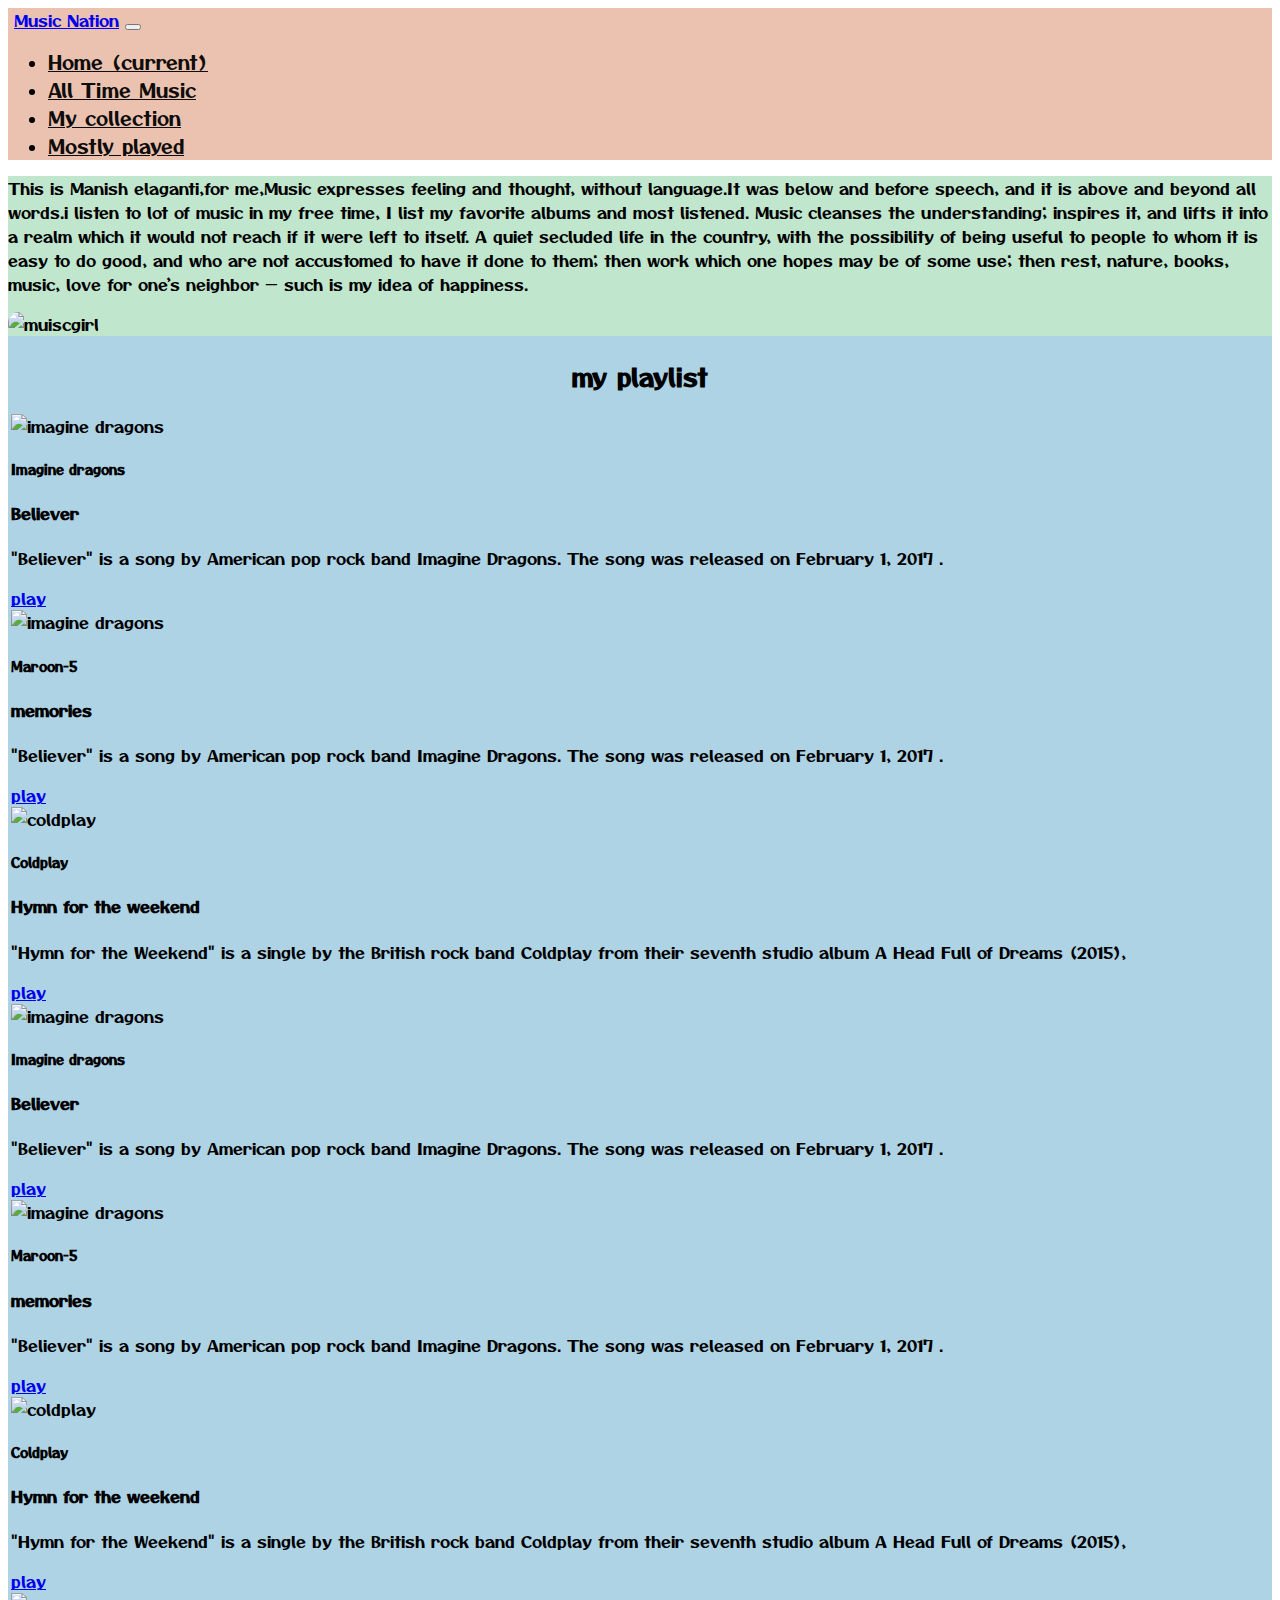
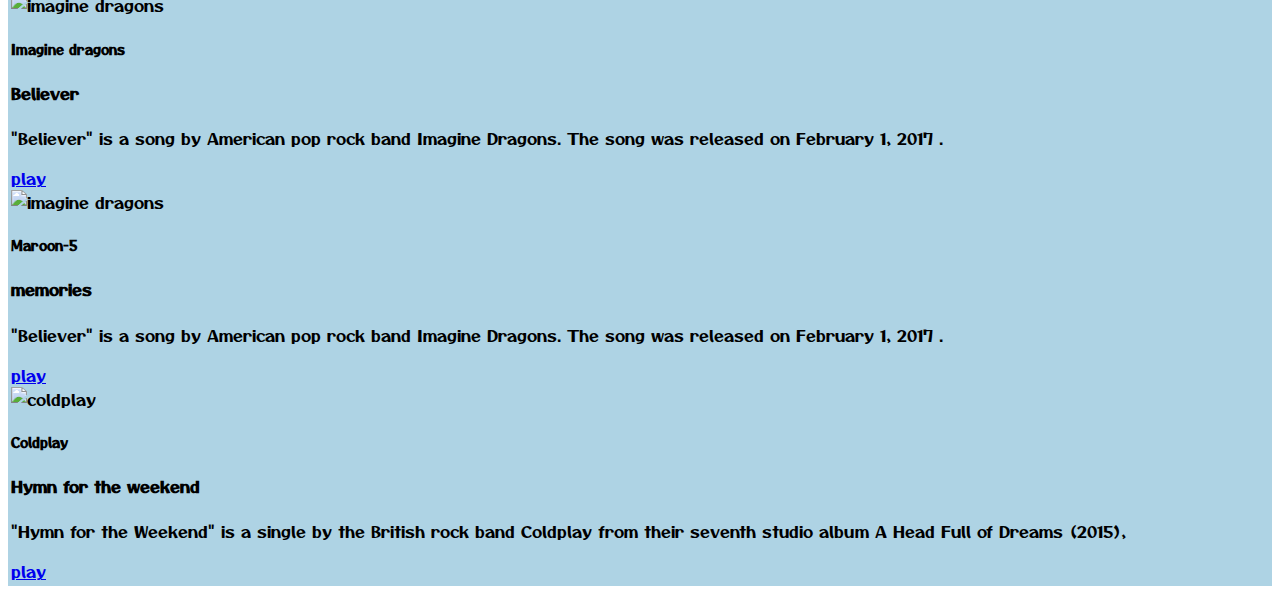
==== index.html @ 36e0a0a9 "first commit" ====
<!DOCTYPE html>
<html lang="en">
	<head>
		<!-- Required meta tags -->
		<meta charset="utf-8" />
		<meta
			name="viewport"
			content="width=device-width, initial-scale=1, shrink-to-fit=no"
		/>
		<link rel="stylesheet" href="style.css" />

		<!-- Bootstrap CSS -->
		<link
			rel="stylesheet"
			href="https://cdn.jsdelivr.net/npm/bootstrap@4.6.0/dist/css/bootstrap.min.css"
			integrity="sha384-B0vP5xmATw1+K9KRQjQERJvTumQW0nPEzvF6L/Z6nronJ3oUOFUFpCjEUQouq2+l"
			crossorigin="anonymous"
		/>

		<title>Albums Nation</title>
	</head>
	<body>
		<!-- -----------------------navbar---------------------------------- -->
		<nav class="navbar navbar-light" style="background-color: #da8f6d8a">
			<img
				class="d-none d-sm-block"
				src="https://images.macrumors.com/t/2sqZOjKhR3KuLrXiViOzRZq5Eds=/400x0/filters:quality(90)/article-new/2020/12/apple-music-logo.jpg?lossy"
				alt=""
				style="width: 100px; border-radius: 30px; opacity: 0.7"
			/>
			<a class="navbar-brand" href="#">Music Nation</a>

			<button
				class="navbar-toggler"
				type="button"
				data-toggle="collapse"
				data-target="#navbarNav"
				aria-controls="navbarNav"
				aria-expanded="false"
				aria-label="Toggle navigation"
			>
				<span class="navbar-toggler-icon"></span>
			</button>
			<div class="collapse navbar-collapse" id="navbarNav">
				<ul class="navbar-nav">
					<li class="nav-item active">
						<a class="nav-link nav-text" href="#"
							>Home <span class="sr-only">(current)</span></a
						>
					</li>
					<li class="nav-item">
						<a class="nav-link nav-text" href="#allsongs">All Time Music</a>
					</li>
					<li class="nav-item">
						<a class="nav-link nav-text" href="#">My collection</a>
					</li>
					<li class="nav-item">
						<a
							class="nav-link nav-text disabled"
							href="#"
							tabindex="-1"
							aria-disabled="true"
							>Mostly played</a
						>
					</li>
				</ul>
			</div>
		</nav>
		<section class="aboutme">
			<div class="container">
				<div class="row py-2">
					<div class="col-12 col-lg-10 col-xl-6 py-5">
						<div class="about-details">
							<p>
								This is Manish elaganti,for me,Music expresses feeling and
								thought, without language.It was below and before speech, and it
								is above and beyond all words.i listen to lot of music in my
								free time, I list my favorite albums and most listened. Music
								cleanses the understanding; inspires it, and lifts it into a
								realm which it would not reach if it were left to itself. A
								quiet secluded life in the country, with the possibility of
								being useful to people to whom it is easy to do good, and who
								are not accustomed to have it done to them; then work which one
								hopes may be of some use; then rest, nature, books, music, love
								for one’s neighbor — such is my idea of happiness.
							</p>
						</div>
					</div>
					<div class="col-12 col-sm-6 col-lg-2 py-5">
						<div class="image d-none d-xl-block px-5">
							<img
								style="border-radius: 10px"
								width="400px"
								height="300px"
								src="https://music.stingray.com/sites/music/files/inline-images/Premieum_lifestyle.jpg"
								alt="muiscgirl"
							/>
						</div>
					</div>
				</div>
			</div>
		</section>
		<section class="allmusic" id="allsongs">
			<div class="container">
				<h2 style="text-align: center">my playlist</h2>
				<div class="row py-2">
					<div class="col-4">
						<div class="card">
							<img
								src="https://media.gettyimages.com/photos/dan-reynolds-singer-member-of-the-band-imagine-dragons-performs-live-picture-id937548052?s=612x612"
								class="card-img-top"
								alt="imagine dragons"
							/>
							<div class="card-body">
								<h5 class="card-title">Imagine dragons</h5>
								<h4 class="card-subtitle">Believer</h4>
								<p class="card-text py-2">
									"Believer" is a song by American pop rock band Imagine
									Dragons. The song was released on February 1, 2017 .
								</p>
								<a
									target="_blank"
									href="https://www.youtube.com/watch?v=7wtfhZwyrcc&ab_channel=ImagineDragonsVEVO"
									class="btn btn-primary"
									>play
								</a>
							</div>
						</div>
					</div>
					<div class="col-4">
						<div class="card">
							<img
								src="https://www.rollingstone.com/wp-content/uploads/2019/10/Maroon5.jpg"
								class="card-img-top"
								alt="imagine dragons"
							/>
							<div class="card-body">
								<h5 class="card-title">Maroon-5</h5>
								<h4 class="card-subtitle">memories</h4>
								<p class="card-text py-2">
									"Believer" is a song by American pop rock band Imagine
									Dragons. The song was released on February 1, 2017 .
								</p>
								<a
									target="_blank"
									href="https://www.youtube.com/watch?v=SlPhMPnQ58k&ab_channel=Maroon5VEVO"
									class="btn btn-primary"
									>play
								</a>
							</div>
						</div>
					</div>
					<div class="col-4">
						<div class="card">
							<img
								src="https://api.time.com/wp-content/uploads/2016/01/chris-martin.jpg"
								class="card-img-top"
								alt="coldplay"
							/>
							<div class="card-body">
								<h5 class="card-title">Coldplay</h5>
								<h4 class="card-subtitle">Hymn for the weekend</h4>
								<p class="card-text py-2">
									"Hymn for the Weekend" is a single by the British rock band
									Coldplay from their seventh studio album A Head Full of Dreams
									(2015),
								</p>
								<a
									target="_blank"
									href="https://www.youtube.com/watch?v=YykjpeuMNEk&ab_channel=Coldplay"
									class="btn btn-primary"
									>play
								</a>
							</div>
						</div>
					</div>
				</div>
				<div class="row py-2">
					<div class="col-4">
						<div class="card">
							<img
								src="https://media.gettyimages.com/photos/dan-reynolds-singer-member-of-the-band-imagine-dragons-performs-live-picture-id937548052?s=612x612"
								class="card-img-top"
								alt="imagine dragons"
							/>
							<div class="card-body">
								<h5 class="card-title">Imagine dragons</h5>
								<h4 class="card-subtitle">Believer</h4>
								<p class="card-text py-2">
									"Believer" is a song by American pop rock band Imagine
									Dragons. The song was released on February 1, 2017 .
								</p>
								<a
									target="_blank"
									href="https://www.youtube.com/watch?v=7wtfhZwyrcc&ab_channel=ImagineDragonsVEVO"
									class="btn btn-primary"
									>play
								</a>
							</div>
						</div>
					</div>
					<div class="col-4">
						<div class="card">
							<img
								src="https://www.rollingstone.com/wp-content/uploads/2019/10/Maroon5.jpg"
								class="card-img-top"
								alt="imagine dragons"
							/>
							<div class="card-body">
								<h5 class="card-title">Maroon-5</h5>
								<h4 class="card-subtitle">memories</h4>
								<p class="card-text py-2">
									"Believer" is a song by American pop rock band Imagine
									Dragons. The song was released on February 1, 2017 .
								</p>
								<a
									target="_blank"
									href="https://www.youtube.com/watch?v=SlPhMPnQ58k&ab_channel=Maroon5VEVO"
									class="btn btn-primary"
									>play
								</a>
							</div>
						</div>
					</div>
					<div class="col-4">
						<div class="card">
							<img
								src="https://api.time.com/wp-content/uploads/2016/01/chris-martin.jpg"
								class="card-img-top"
								alt="coldplay"
							/>
							<div class="card-body">
								<h5 class="card-title">Coldplay</h5>
								<h4 class="card-subtitle">Hymn for the weekend</h4>
								<p class="card-text py-2">
									"Hymn for the Weekend" is a single by the British rock band
									Coldplay from their seventh studio album A Head Full of Dreams
									(2015),
								</p>
								<a
									target="_blank"
									href="https://www.youtube.com/watch?v=YykjpeuMNEk&ab_channel=Coldplay"
									class="btn btn-primary"
									>play
								</a>
							</div>
						</div>
					</div>
				</div>
				<div class="row py-2">
					<div class="col-4">
						<div class="card">
							<img
								src="https://media.gettyimages.com/photos/dan-reynolds-singer-member-of-the-band-imagine-dragons-performs-live-picture-id937548052?s=612x612"
								class="card-img-top"
								alt="imagine dragons"
							/>
							<div class="card-body">
								<h5 class="card-title">Imagine dragons</h5>
								<h4 class="card-subtitle">Believer</h4>
								<p class="card-text py-2">
									"Believer" is a song by American pop rock band Imagine
									Dragons. The song was released on February 1, 2017 .
								</p>
								<a
									target="_blank"
									href="https://www.youtube.com/watch?v=7wtfhZwyrcc&ab_channel=ImagineDragonsVEVO"
									class="btn btn-primary"
									>play
								</a>
							</div>
						</div>
					</div>
					<div class="col-4">
						<div class="card">
							<img
								src="https://www.rollingstone.com/wp-content/uploads/2019/10/Maroon5.jpg"
								class="card-img-top"
								alt="imagine dragons"
							/>
							<div class="card-body">
								<h5 class="card-title">Maroon-5</h5>
								<h4 class="card-subtitle">memories</h4>
								<p class="card-text py-2">
									"Believer" is a song by American pop rock band Imagine
									Dragons. The song was released on February 1, 2017 .
								</p>
								<a
									target="_blank"
									href="https://www.youtube.com/watch?v=SlPhMPnQ58k&ab_channel=Maroon5VEVO"
									class="btn btn-primary"
									>play
								</a>
							</div>
						</div>
					</div>
					<div class="col-4">
						<div class="card">
							<img
								src="https://api.time.com/wp-content/uploads/2016/01/chris-martin.jpg"
								class="card-img-top"
								alt="coldplay"
							/>
							<div class="card-body">
								<h5 class="card-title">Coldplay</h5>
								<h4 class="card-subtitle">Hymn for the weekend</h4>
								<p class="card-text py-2">
									"Hymn for the Weekend" is a single by the British rock band
									Coldplay from their seventh studio album A Head Full of Dreams
									(2015),
								</p>
								<a
									target="_blank"
									href="https://www.youtube.com/watch?v=YykjpeuMNEk&ab_channel=Coldplay"
									class="btn btn-primary"
									>play
								</a>
							</div>
						</div>
					</div>
				</div>
			</div>
		</section>
		<script
			src="https://code.jquery.com/jquery-3.5.1.slim.min.js"
			integrity="sha384-DfXdz2htPH0lsSSs5nCTpuj/zy4C+OGpamoFVy38MVBnE+IbbVYUew+OrCXaRkfj"
			crossorigin="anonymous"
		></script>
		<script
			src="https://cdn.jsdelivr.net/npm/bootstrap@4.6.0/dist/js/bootstrap.bundle.min.js"
			integrity="sha384-Piv4xVNRyMGpqkS2by6br4gNJ7DXjqk09RmUpJ8jgGtD7zP9yug3goQfGII0yAns"
			crossorigin="anonymous"
		></script>
	</body>
</html>
---- style.css ----
@import url('https://fonts.googleapis.com/css2?family=Encode+Sans+SC:wght@300&family=Montserrat&family=Otomanopee+One&display=swap');
body {
	/* font-family: 'Encode Sans SC', sans-serif;
	font-family: 'Montserrat', sans-serif !important; */
	font-family: 'Otomanopee One', sans-serif !important;
}
.nav-text {
	font-size: 1.2rem !important;
	color: rgb(15, 13, 11) !important;
	transition: all.2s;
}
.nav-text:hover {
	opacity: 0.7;
}
.aboutme {
	background-color: rgba(110, 197, 139, 0.431);
}
.allmusic {
	padding: 3px;
	background-color: rgba(86, 163, 199, 0.479);
}
/* <!--
ASSIGNMENT TOPIC
You are creating a website to showcase your favourite music albums.
In this page you will have a short biography section of yourself, and the top albums of your life, 
the worst album you ever listened to and everything related to the music you love.

ASSIGNMENT RULES
- The project must be pushed to a new repository and linked in EduFlow by the end of the day.
- You can google / use StackOverflow BUT we suggest you to use just the material provided and documentation.
- To test the page, open it with your browser and inspect it with developer tools / device emulator.
- Use Bootstrap4.6 classes to create the page.
- Use containers, rows and cols in order to achieve a great responsive layout.

NOTE:
Even the most experienced designers need inspiration.
Spend some time surfing the web researching the best way of representing the albums you love.
Could be the Amazon way, the Spotify or Apple music way or any other music collection out there.

HINT: Manage your time in order to finish the structure and responsiveness before focusing on details.
--> */
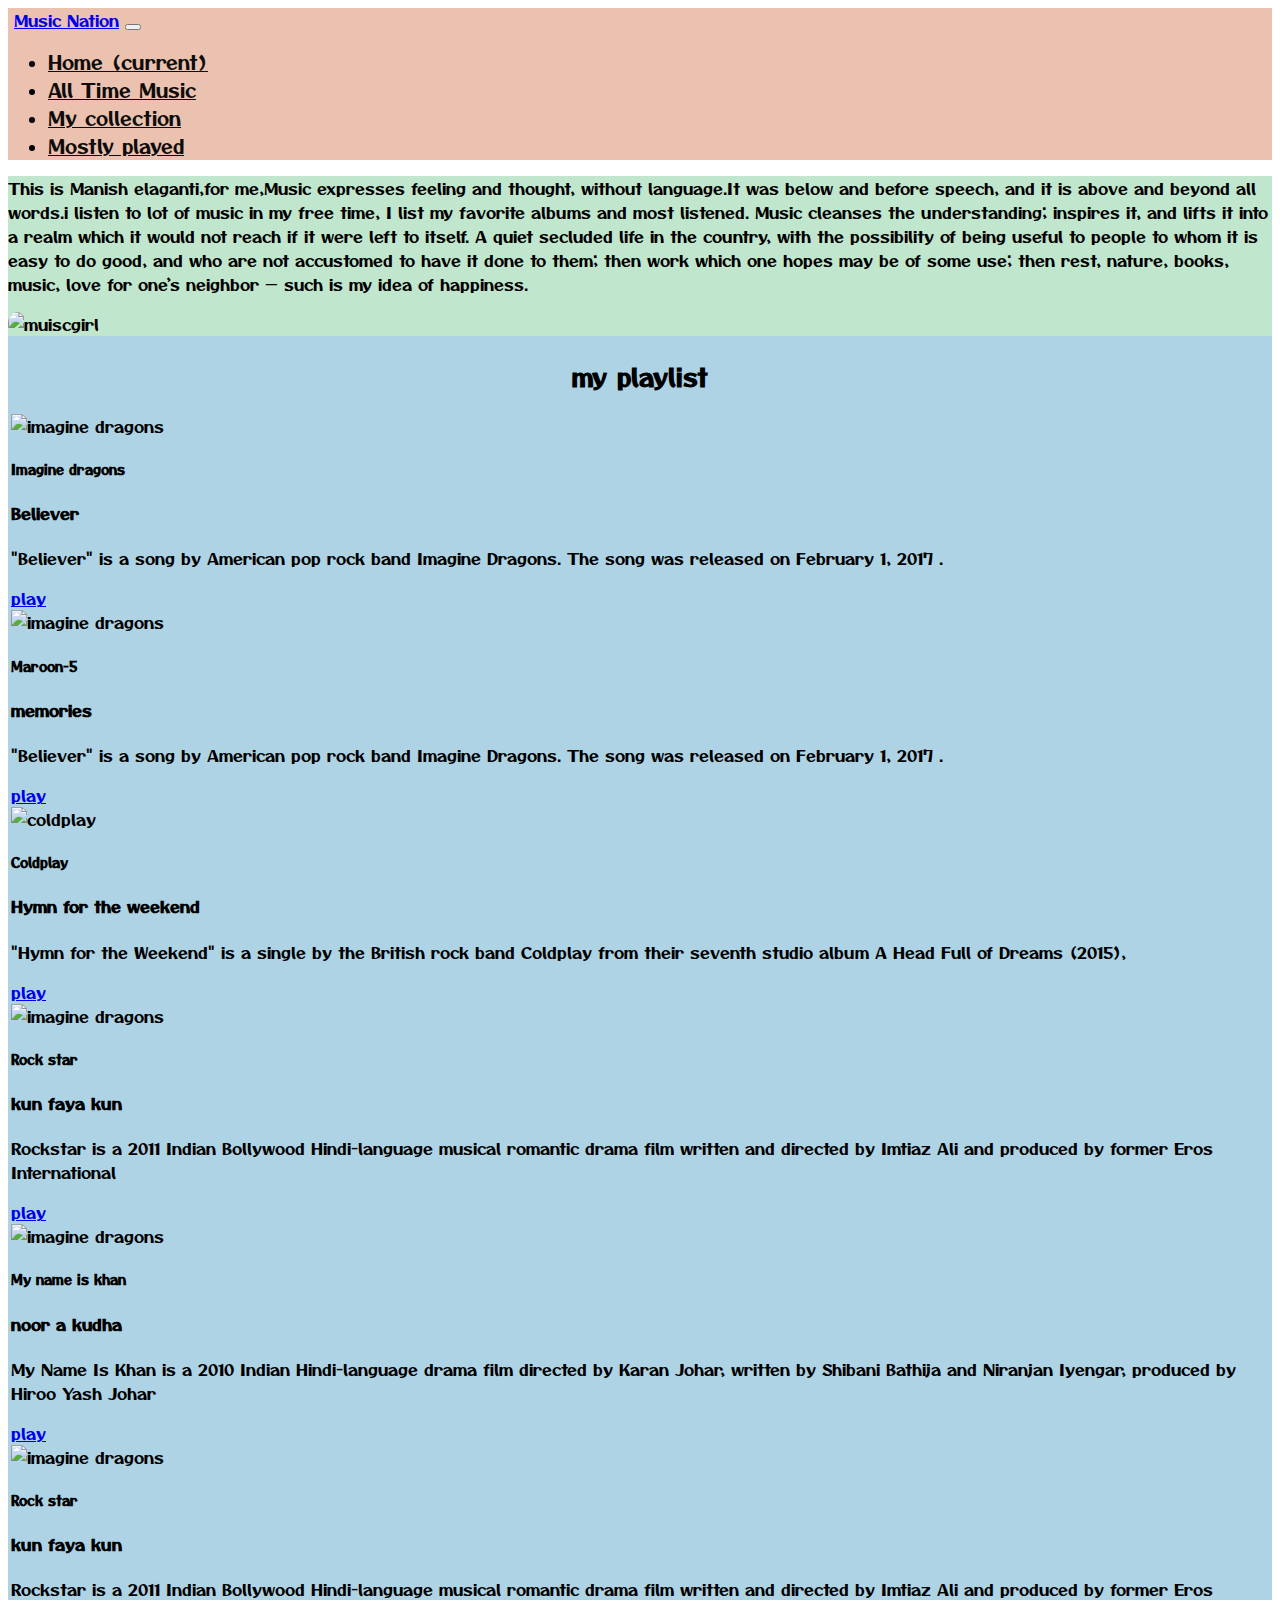
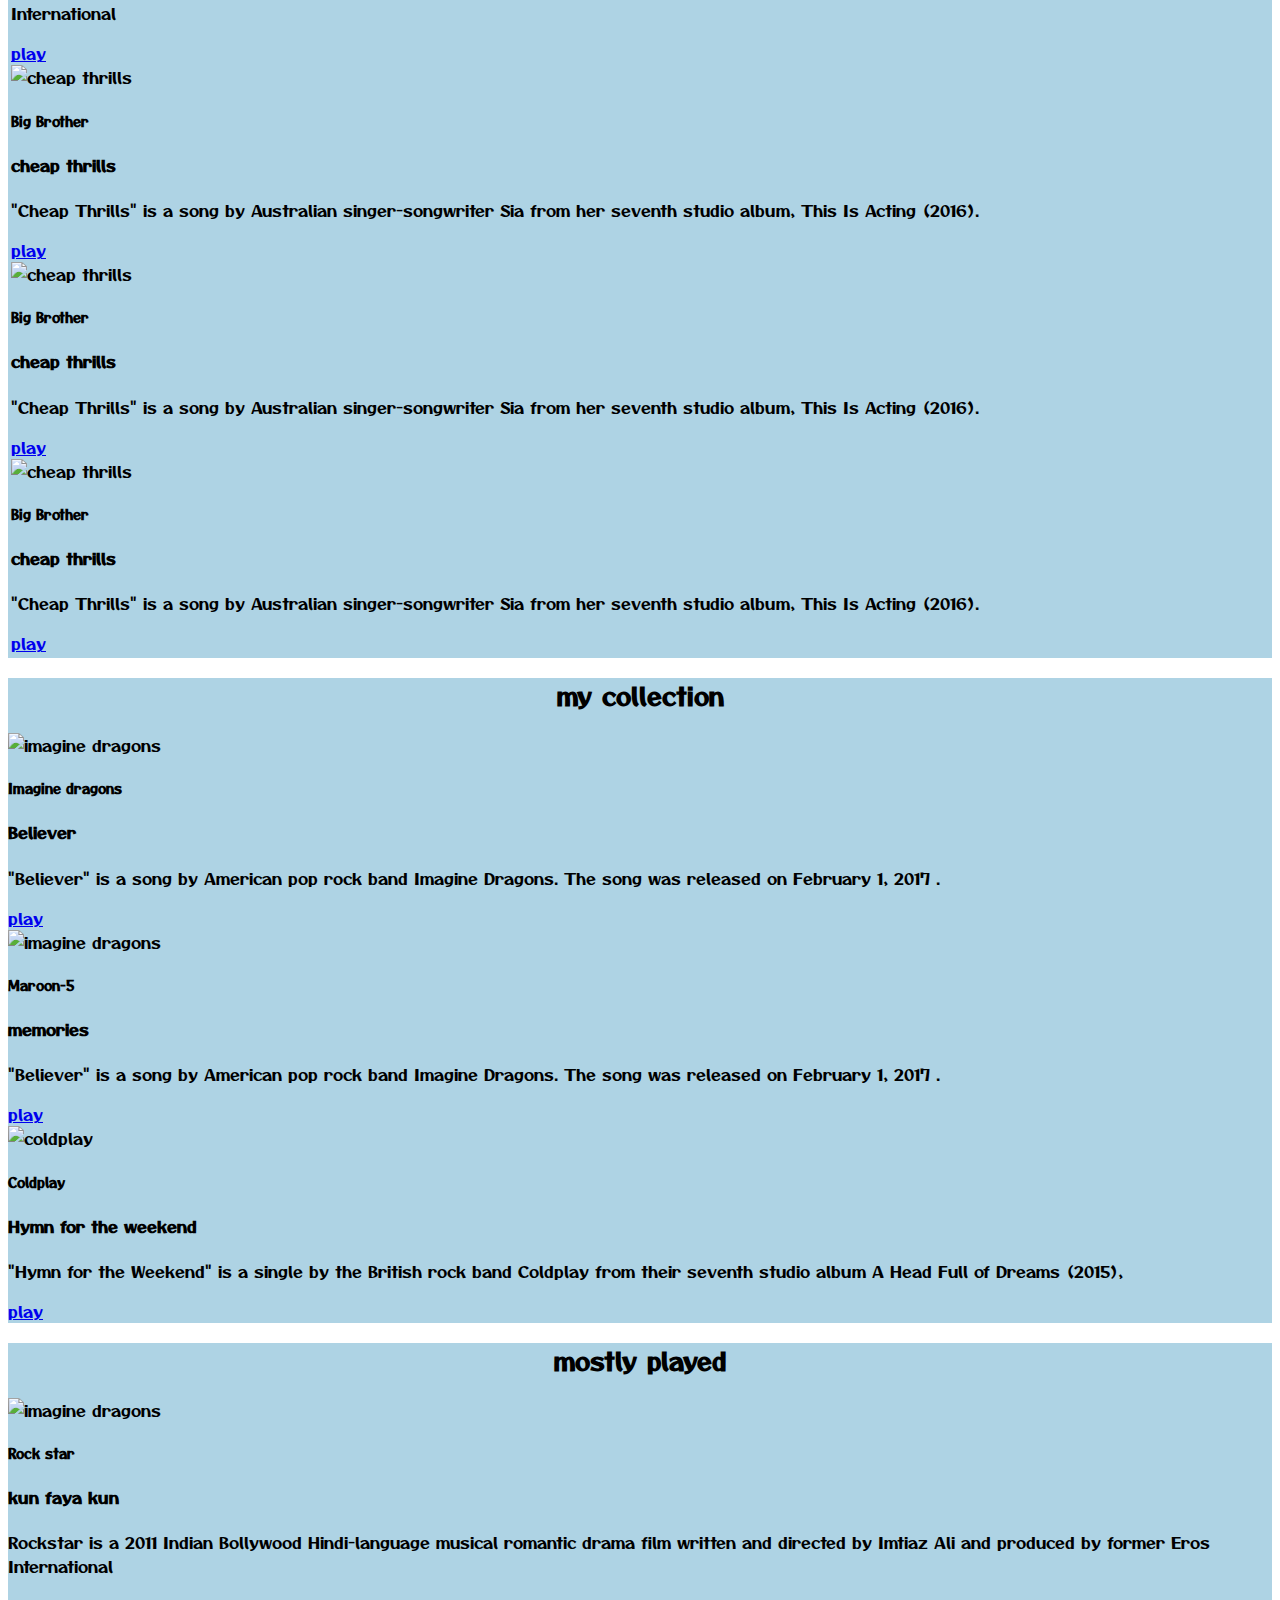
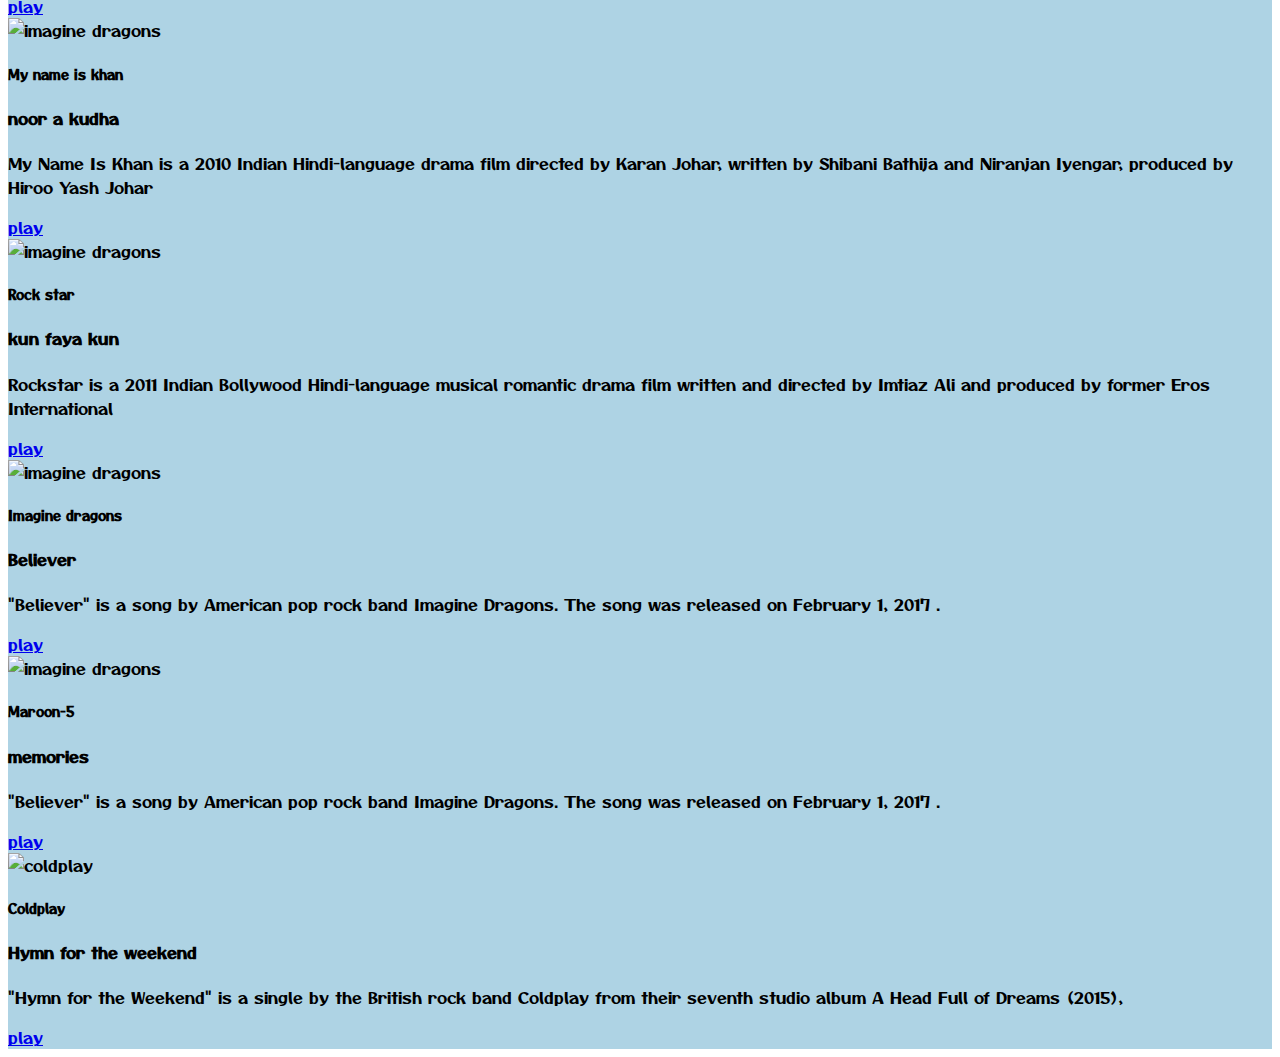
==== commit 0eccdde4: "albums done" ====
--- a/index.html
+++ b/index.html
@@ -52,12 +52,12 @@
 						<a class="nav-link nav-text" href="#allsongs">All Time Music</a>
 					</li>
 					<li class="nav-item">
-						<a class="nav-link nav-text" href="#">My collection</a>
+						<a class="nav-link nav-text" href="#mycollection">My collection</a>
 					</li>
 					<li class="nav-item">
 						<a
 							class="nav-link nav-text disabled"
-							href="#"
+							href="#mostlyplayed"
 							tabindex="-1"
 							aria-disabled="true"
 							>Mostly played</a
@@ -86,7 +86,7 @@
 							</p>
 						</div>
 					</div>
-					<div class="col-12 col-sm-6 col-lg-2 py-5">
+					<div class="col-12 col-lg-2 py-5">
 						<div class="image d-none d-xl-block px-5">
 							<img
 								style="border-radius: 10px"
@@ -104,8 +104,8 @@
 			<div class="container">
 				<h2 style="text-align: center">my playlist</h2>
 				<div class="row py-2">
-					<div class="col-4">
-						<div class="card">
+					<div class="col-12 col-md-6 col-xl-4 col-xxl-4">
+						<div class="card cardhover">
 							<img
 								src="https://media.gettyimages.com/photos/dan-reynolds-singer-member-of-the-band-imagine-dragons-performs-live-picture-id937548052?s=612x612"
 								class="card-img-top"
@@ -127,8 +127,8 @@
 							</div>
 						</div>
 					</div>
-					<div class="col-4">
-						<div class="card">
+					<div class="col-12 col-md-6 col-xl-4 col-xxl-4">
+						<div class="card cardhove ">
 							<img
 								src="https://www.rollingstone.com/wp-content/uploads/2019/10/Maroon5.jpg"
 								class="card-img-top"
@@ -150,8 +150,8 @@
 							</div>
 						</div>
 					</div>
-					<div class="col-4">
-						<div class="card">
+					<div class="col-12 col-md-6 col-xl-4 col-xxl-4">
+						<div class="card cardhover">
 							<img
 								src="https://api.time.com/wp-content/uploads/2016/01/chris-martin.jpg"
 								class="card-img-top"
@@ -175,9 +175,162 @@
 						</div>
 					</div>
 				</div>
+				<!-- ---2nd row----- -->
 				<div class="row py-2">
-					<div class="col-4">
-						<div class="card">
+					<div class="col-12 col-md-6 col-xl-4 col-xxl-4">
+						<div class="card cardhover
+						">
+							<img
+								src="https://images.hindustantimes.com/rf/image_size_640x362/HT/p1/2011/10/15/Incoming/Pictures/757659_Wallpaper2.jpg"
+								class="card-img-top"
+								alt="imagine dragons"
+							/>
+							<div class="card-body">
+								<h5 class="card-title">Rock star</h5>
+								<h4 class="card-subtitle">kun faya kun</h4>
+								<p class="card-text py-2">
+									Rockstar is a 2011 Indian Bollywood Hindi-language musical romantic drama film written and directed by Imtiaz Ali and produced by former Eros International
+								</p>
+								<a
+									target="_blank"
+									href="https://www.youtube.com/watch?v=T94PHkuydcw&ab_channel=T-Series"
+									class="btn btn-primary"
+									>play
+								</a>
+							</div>
+						</div>
+					</div>
+					<div class="col-12 col-md-6 col-xl-4 col-xxl-4">
+						<div class="card cardhover
+						">
+							<img
+								src="https://c8.alamy.com/comp/RY49FR/khankajol-my-name-is-khan-2010-RY49FR.jpg"
+								class="card-img-top"
+								alt="imagine dragons"
+							/>
+							<div class="card-body">
+								<h5 class="card-title">My name is khan</h5>
+								<h4 class="card-subtitle">noor a kudha</h4>
+								<p class="card-text py-2">
+									My Name Is Khan is a 2010 Indian Hindi-language drama film directed by Karan Johar, written by Shibani Bathija and Niranjan Iyengar, produced by Hiroo Yash Johar 
+								</p>
+								<a
+									target="_blank"
+									href="https://www.youtube.com/watch?v=JJ5r5Z6G2Zo&ab_channel=SonyMusicIndiaVEVO"
+									class="btn btn-primary"
+									>play
+								</a>
+							</div>
+						</div>
+					</div>
+					<div class="col-12 col-md-6 col-xl-4 col-xxl-4">
+							<div class="card cardhover
+							">
+							<img
+								src="https://images.hindustantimes.com/rf/image_size_640x362/HT/p1/2011/10/15/Incoming/Pictures/757659_Wallpaper2.jpg"
+								class="card-img-top"
+								alt="imagine dragons"
+							/>
+							<div class="card-body">
+								<h5 class="card-title">Rock star</h5>
+								<h4 class="card-subtitle">kun faya kun</h4>
+								<p class="card-text py-2">
+									Rockstar is a 2011 Indian Bollywood Hindi-language musical romantic drama film written and directed by Imtiaz Ali and produced by former Eros International
+								</p>
+								<a
+									target="_blank"
+									href="https://www.youtube.com/watch?v=T94PHkuydcw&ab_channel=T-Series"
+									class="btn btn-primary"
+									>play
+								</a>
+							</div>
+						</div>
+					</div>
+				</div>
+				<div class="row py-2">
+					<div class="col-12 col-md-6 col-xl-4 col-xxl-4">
+						<div class="card cardhover
+						">
+							<img
+								src="https://www.theedgesusu.co.uk/wp-content/uploads/2015/12/cover1400x1400-e1450541747497.jpeg"
+								class="card-img-top"
+								alt="cheap thrills"
+							/>
+							<div class="card-body">
+								<h5 class="card-title">Big Brother</h5>
+								<h4 class="card-subtitle">cheap thrills</h4>
+								<p class="card-text py-2">
+									"Cheap Thrills" is a song by Australian singer-songwriter Sia
+									from her seventh studio album, This Is Acting (2016).
+								</p>
+								<a
+									target="_blank"
+									href="https://www.youtube.com/watch?v=qbDwcRgFBtw&ab_channel=TheBellas-Topic"
+									class="btn btn-primary"
+									>play
+								</a>
+							</div>
+						</div>
+					</div>
+					<div class="col-12 col-md-6 col-xl-4 col-xxl-4">
+						<div class="card cardhover
+						">
+							<img
+								src="https://static.independent.co.uk/s3fs-public/thumbnails/image/2017/01/30/11/screen-shot-2017-01-30-at-11.03.16.png?width=982&height=726&auto=webp&quality=75"
+								class="card-img-top"
+								alt="cheap thrills"
+							/>
+							<div class="card-body">
+								<h5 class="card-title">Big Brother</h5>
+								<h4 class="card-subtitle">cheap thrills</h4>
+								<p class="card-text py-2">
+									"Cheap Thrills" is a song by Australian singer-songwriter Sia
+									from her seventh studio album, This Is Acting (2016).
+								</p>
+								<a
+									target="_blank"
+									href="https://www.youtube.com/watch?v=JGwWNGJdvx8&ab_channel=EdSheeran"
+									class="btn btn-primary"
+									>play
+								</a>
+							</div>
+						</div>
+					</div>
+					<div class="col-12 col-md-6 col-xl-4 col-xxl-4">
+						<div class="card cardhover
+						">
+							<img
+								src="https://www.theedgesusu.co.uk/wp-content/uploads/2015/12/cover1400x1400-e1450541747497.jpeg"
+								class="card-img-top"
+								alt="cheap thrills"
+							/>
+							<div class="card-body">
+								<h5 class="card-title">Big Brother</h5>
+								<h4 class="card-subtitle">cheap thrills</h4>
+								<p class="card-text py-2">
+									"Cheap Thrills" is a song by Australian singer-songwriter Sia
+									from her seventh studio album, This Is Acting (2016).
+								</p>
+								<a
+									target="_blank"
+									href=https://www.youtube.com/watch?v=nYh-n7EOtMA&ab_channel=SiaVEVO"
+									class="btn btn-primary"
+									>play
+								</a>
+							</div>
+						</div>
+					</div>
+				</div>
+			</div>
+		</section>
+		<section id="mycollection">
+			<div class="container">
+				<h2 style="text-align: center;">my collection</h2>
+				<div class="row py-2">
+					<div class="row py-2">
+					<div class="col-12 col-md-6 col-xl-4 col-xxl-4">
+						<div class="card cardhover
+						">
 							<img
 								src="https://media.gettyimages.com/photos/dan-reynolds-singer-member-of-the-band-imagine-dragons-performs-live-picture-id937548052?s=612x612"
 								class="card-img-top"
@@ -199,8 +352,9 @@
 							</div>
 						</div>
 					</div>
-					<div class="col-4">
-						<div class="card">
+					<div class="col-12 col-md-6 col-xl-4 col-xxl-4">
+						<div class="card cardhover
+						">
 							<img
 								src="https://www.rollingstone.com/wp-content/uploads/2019/10/Maroon5.jpg"
 								class="card-img-top"
@@ -222,8 +376,9 @@
 							</div>
 						</div>
 					</div>
-					<div class="col-4">
-						<div class="card">
+					<div class="col-12 col-md-6 col-xl-4 col-xxl-4">
+						<div class="card cardhover
+						">
 							<img
 								src="https://api.time.com/wp-content/uploads/2016/01/chris-martin.jpg"
 								class="card-img-top"
@@ -247,9 +402,90 @@
 						</div>
 					</div>
 				</div>
-				<div class="row py-2">
-					<div class="col-4">
-						<div class="card">
+			</div>
+
+		</section>
+		<section id="mostlyplayed">
+<div class="container">
+	<h2 style="text-align: center;">mostly played</h2>
+	<div class="row">
+		<div class="row py-2">
+					<div class="col-12 col-md-6 col-xl-4 col-xxl-4">
+						<div class="card cardhover
+						">
+							<img
+								src="https://images.hindustantimes.com/rf/image_size_640x362/HT/p1/2011/10/15/Incoming/Pictures/757659_Wallpaper2.jpg"
+								class="card-img-top"
+								alt="imagine dragons"
+							/>
+							<div class="card-body">
+								<h5 class="card-title">Rock star</h5>
+								<h4 class="card-subtitle">kun faya kun</h4>
+								<p class="card-text py-2">
+									Rockstar is a 2011 Indian Bollywood Hindi-language musical romantic drama film written and directed by Imtiaz Ali and produced by former Eros International
+								</p>
+								<a
+									target="_blank"
+									href="https://www.youtube.com/watch?v=T94PHkuydcw&ab_channel=T-Series"
+									class="btn btn-primary"
+									>play
+								</a>
+							</div>
+						</div>
+					</div>
+					<div class="col-12 col-md-6 col-xl-4 col-xxl-4">
+						<div class="card cardhover
+						">
+							<img
+								src="https://c8.alamy.com/comp/RY49FR/khankajol-my-name-is-khan-2010-RY49FR.jpg"
+								class="card-img-top"
+								alt="imagine dragons"
+							/>
+							<div class="card-body">
+								<h5 class="card-title">My name is khan</h5>
+								<h4 class="card-subtitle">noor a kudha</h4>
+								<p class="card-text py-2">
+									My Name Is Khan is a 2010 Indian Hindi-language drama film directed by Karan Johar, written by Shibani Bathija and Niranjan Iyengar, produced by Hiroo Yash Johar 
+								</p>
+								<a
+									target="_blank"
+									href="https://www.youtube.com/watch?v=JJ5r5Z6G2Zo&ab_channel=SonyMusicIndiaVEVO"
+									class="btn btn-primary"
+									>play
+								</a>
+							</div>
+						</div>
+					</div>
+					<div class="col-12 col-md-6 col-xl-4 col-xxl-4">
+							<div class="card cardhover
+							">
+							<img
+								src="https://images.hindustantimes.com/rf/image_size_640x362/HT/p1/2011/10/15/Incoming/Pictures/757659_Wallpaper2.jpg"
+								class="card-img-top"
+								alt="imagine dragons"
+							/>
+							<div class="card-body">
+								<h5 class="card-title">Rock star</h5>
+								<h4 class="card-subtitle">kun faya kun</h4>
+								<p class="card-text py-2">
+									Rockstar is a 2011 Indian Bollywood Hindi-language musical romantic drama film written and directed by Imtiaz Ali and produced by former Eros International
+								</p>
+								<a
+									target="_blank"
+									href="https://www.youtube.com/watch?v=T94PHkuydcw&ab_channel=T-Series"
+									class="btn btn-primary"
+									>play
+								</a>
+							</div>
+						</div>
+					</div>
+				</div>
+	</div>
+		<div class="row py-2">
+					<div class="row py-2">
+					<div class="col-12 col-md-6 col-xl-4 col-xxl-4">
+						<div class="card cardhover
+						">
 							<img
 								src="https://media.gettyimages.com/photos/dan-reynolds-singer-member-of-the-band-imagine-dragons-performs-live-picture-id937548052?s=612x612"
 								class="card-img-top"
@@ -271,8 +507,9 @@
 							</div>
 						</div>
 					</div>
-					<div class="col-4">
-						<div class="card">
+					<div class="col-12 col-md-6 col-xl-4 col-xxl-4">
+						<div class="card cardhover
+						">
 							<img
 								src="https://www.rollingstone.com/wp-content/uploads/2019/10/Maroon5.jpg"
 								class="card-img-top"
@@ -294,8 +531,9 @@
 							</div>
 						</div>
 					</div>
-					<div class="col-4">
-						<div class="card">
+					<div class="col-12 col-md-6 col-xl-4 col-xxl-4">
+						<div class="card cardhover
+						">
 							<img
 								src="https://api.time.com/wp-content/uploads/2016/01/chris-martin.jpg"
 								class="card-img-top"
@@ -320,6 +558,8 @@
 					</div>
 				</div>
 			</div>
+	
+</div>
 		</section>
 		<script
 			src="https://code.jquery.com/jquery-3.5.1.slim.min.js"
--- a/style.css
+++ b/style.css
@@ -19,6 +19,19 @@
 	padding: 3px;
 	background-color: rgba(86, 163, 199, 0.479);
 }
+#mycollection,
+#mostlyplayed {
+	background-color: rgba(86, 163, 199, 0.479);
+}
+.cardhover {
+	cursor: pointer;
+	transition: all 0.2s;
+}
+.cardhover:hover {
+	transform: scale(1.02);
+	transition: all 0.5s;
+}
+
 /* <!--
 ASSIGNMENT TOPIC
 You are creating a website to showcase your favourite music albums.
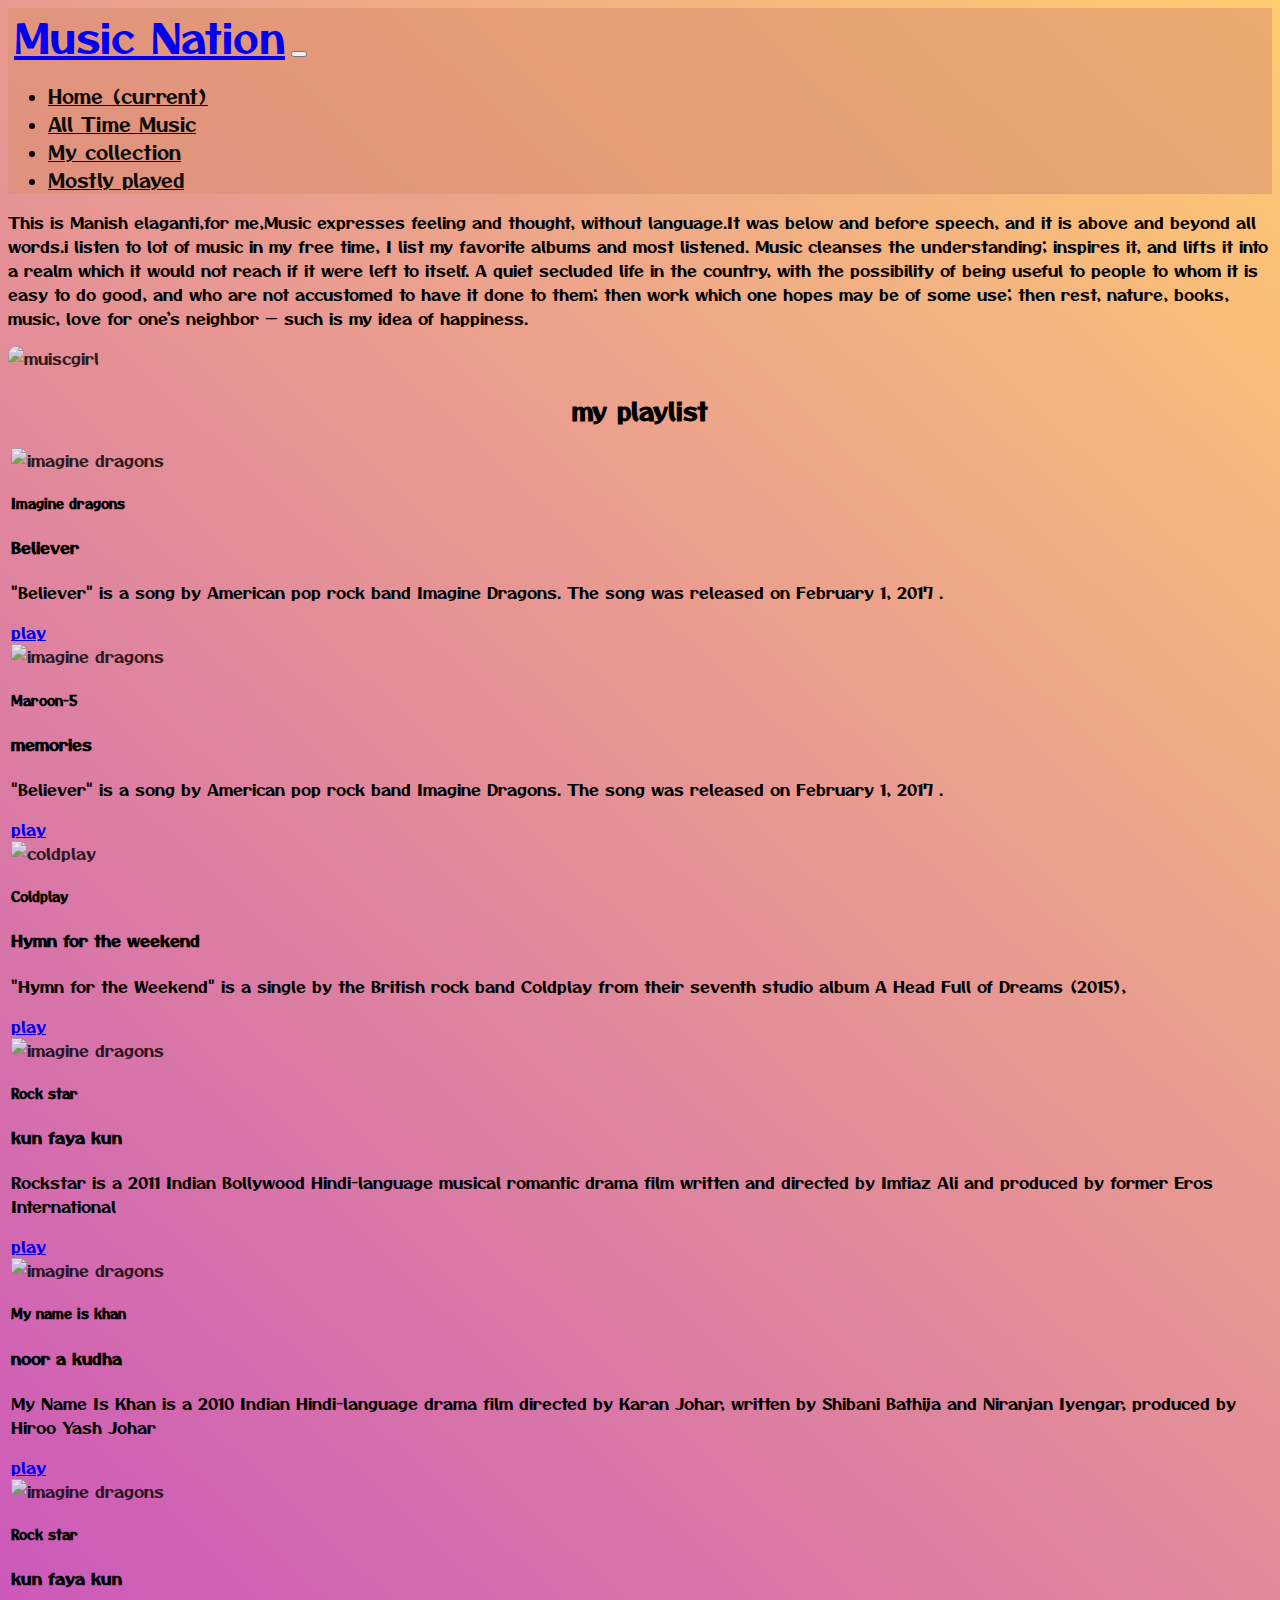
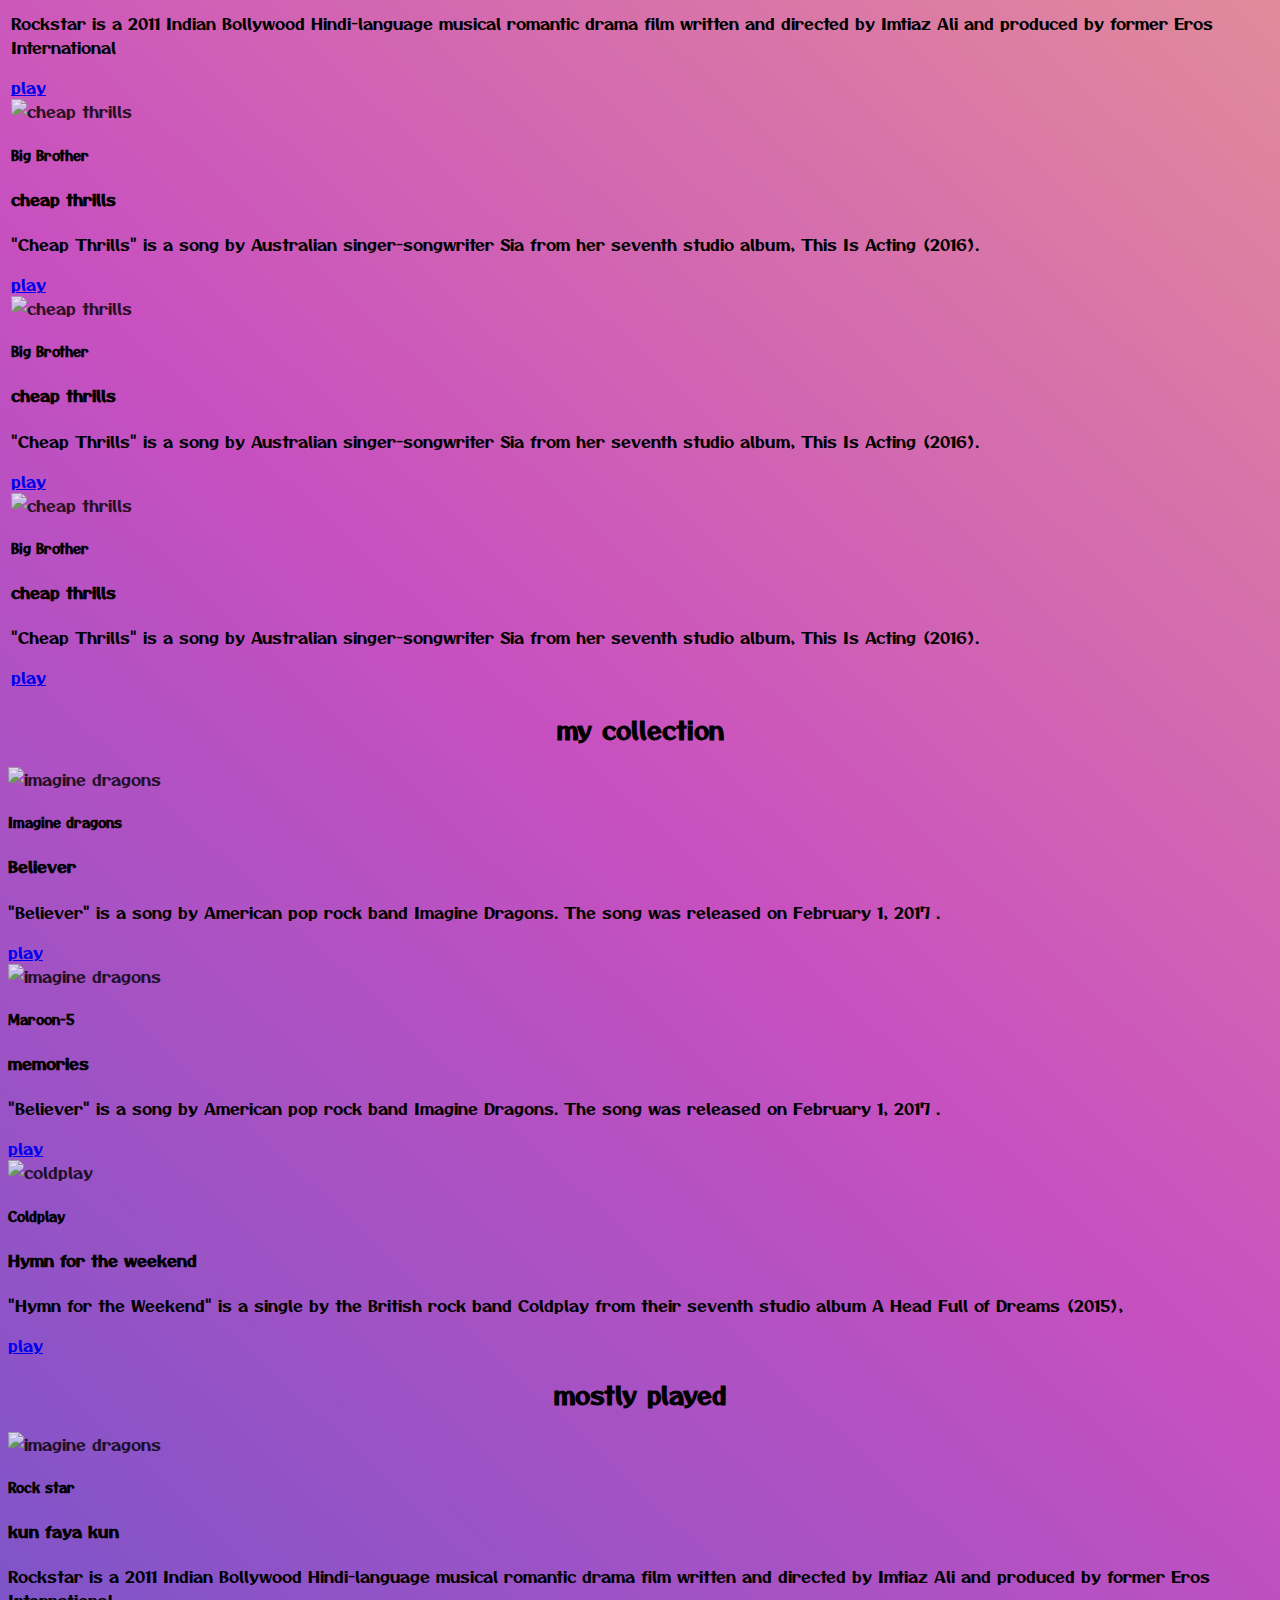
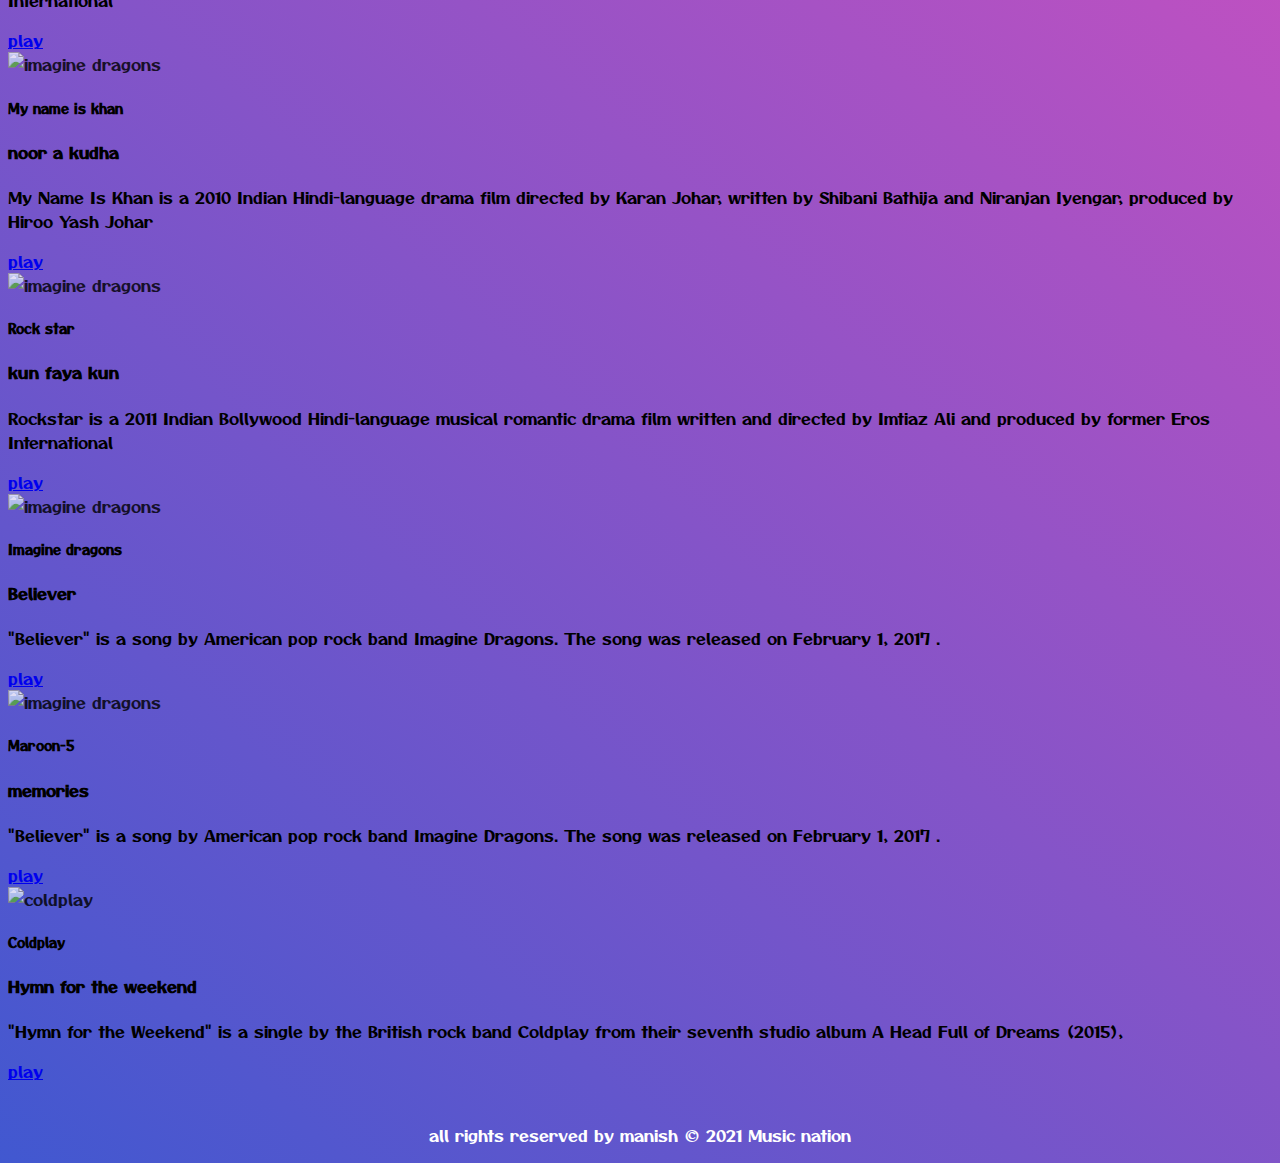
==== commit 1a09eb78: "albums done final commit" ====
--- a/index.html
+++ b/index.html
@@ -28,7 +28,7 @@
 				alt=""
 				style="width: 100px; border-radius: 30px; opacity: 0.7"
 			/>
-			<a class="navbar-brand" href="#">Music Nation</a>
+			<a class="navbar-brand" href="#" style="font-size: 40px;">Music Nation</a>
 
 			<button
 				class="navbar-toggler"
@@ -55,14 +55,17 @@
 						<a class="nav-link nav-text" href="#mycollection">My collection</a>
 					</li>
 					<li class="nav-item">
+						<a class="nav-link nav-text" href="#mostlyplayed">Mostly played</a>
+					</li>
+					<!-- <li class="nav-item">
 						<a
 							class="nav-link nav-text disabled"
-							href="#mostlyplayed"
+							href="#"
 							tabindex="-1"
 							aria-disabled="true"
 							>Mostly played</a
 						>
-					</li>
+					</li> -->
 				</ul>
 			</div>
 		</nav>
@@ -104,7 +107,7 @@
 			<div class="container">
 				<h2 style="text-align: center">my playlist</h2>
 				<div class="row py-2">
-					<div class="col-12 col-md-6 col-xl-4 col-xxl-4">
+					<div class="col-12 col-md-6 col-xl-4 col-xxl-4 py-xm-2">
 						<div class="card cardhover">
 							<img
 								src="https://media.gettyimages.com/photos/dan-reynolds-singer-member-of-the-band-imagine-dragons-performs-live-picture-id937548052?s=612x612"
@@ -127,8 +130,8 @@
 							</div>
 						</div>
 					</div>
-					<div class="col-12 col-md-6 col-xl-4 col-xxl-4">
-						<div class="card cardhove ">
+					<div class="col-12 col-md-6 col-xl-4 col-xxl-4 py-xm-2">
+						<div class="card cardhover ">
 							<img
 								src="https://www.rollingstone.com/wp-content/uploads/2019/10/Maroon5.jpg"
 								class="card-img-top"
@@ -150,7 +153,7 @@
 							</div>
 						</div>
 					</div>
-					<div class="col-12 col-md-6 col-xl-4 col-xxl-4">
+					<div class="col-12 col-md-6 col-xl-4 col-xxl-4 py-xm-2">
 						<div class="card cardhover">
 							<img
 								src="https://api.time.com/wp-content/uploads/2016/01/chris-martin.jpg"
@@ -177,7 +180,7 @@
 				</div>
 				<!-- ---2nd row----- -->
 				<div class="row py-2">
-					<div class="col-12 col-md-6 col-xl-4 col-xxl-4">
+					<div class="col-12 col-md-6 col-xl-4 col-xxl-4 py-xm-2">
 						<div class="card cardhover
 						">
 							<img
@@ -200,7 +203,7 @@
 							</div>
 						</div>
 					</div>
-					<div class="col-12 col-md-6 col-xl-4 col-xxl-4">
+					<div class="col-12 col-md-6 col-xl-4 col-xxl-4 py-xm-2">
 						<div class="card cardhover
 						">
 							<img
@@ -223,7 +226,7 @@
 							</div>
 						</div>
 					</div>
-					<div class="col-12 col-md-6 col-xl-4 col-xxl-4">
+					<div class="col-12 col-md-6 col-xl-4 col-xxl-4 py-xm-2">
 							<div class="card cardhover
 							">
 							<img
@@ -248,7 +251,7 @@
 					</div>
 				</div>
 				<div class="row py-2">
-					<div class="col-12 col-md-6 col-xl-4 col-xxl-4">
+					<div class="col-12 col-md-6 col-xl-4 col-xxl-4 py-xm-2">
 						<div class="card cardhover
 						">
 							<img
@@ -272,7 +275,7 @@
 							</div>
 						</div>
 					</div>
-					<div class="col-12 col-md-6 col-xl-4 col-xxl-4">
+					<div class="col-12 col-md-6 col-xl-4 col-xxl-4 py-xm-2">
 						<div class="card cardhover
 						">
 							<img
@@ -296,7 +299,7 @@
 							</div>
 						</div>
 					</div>
-					<div class="col-12 col-md-6 col-xl-4 col-xxl-4">
+					<div class="col-12 col-md-6 col-xl-4 col-xxl-4 py-xm-2">
 						<div class="card cardhover
 						">
 							<img
@@ -328,7 +331,7 @@
 				<h2 style="text-align: center;">my collection</h2>
 				<div class="row py-2">
 					<div class="row py-2">
-					<div class="col-12 col-md-6 col-xl-4 col-xxl-4">
+					<div class="col-12 col-md-6 col-xl-4 col-xxl-4 py-xm-2">
 						<div class="card cardhover
 						">
 							<img
@@ -352,7 +355,7 @@
 							</div>
 						</div>
 					</div>
-					<div class="col-12 col-md-6 col-xl-4 col-xxl-4">
+					<div class="col-12 col-md-6 col-xl-4 col-xxl-4 py-xm-2">
 						<div class="card cardhover
 						">
 							<img
@@ -376,7 +379,7 @@
 							</div>
 						</div>
 					</div>
-					<div class="col-12 col-md-6 col-xl-4 col-xxl-4">
+					<div class="col-12 col-md-6 col-xl-4 col-xxl-4 py-xm-2">
 						<div class="card cardhover
 						">
 							<img
@@ -410,7 +413,7 @@
 	<h2 style="text-align: center;">mostly played</h2>
 	<div class="row">
 		<div class="row py-2">
-					<div class="col-12 col-md-6 col-xl-4 col-xxl-4">
+					<div class="col-12 col-md-6 col-xl-4 col-xxl-4 py-xm-2">
 						<div class="card cardhover
 						">
 							<img
@@ -433,7 +436,7 @@
 							</div>
 						</div>
 					</div>
-					<div class="col-12 col-md-6 col-xl-4 col-xxl-4">
+					<div class="col-12 col-md-6 col-xl-4 col-xxl-4 py-xm-2">
 						<div class="card cardhover
 						">
 							<img
@@ -456,7 +459,7 @@
 							</div>
 						</div>
 					</div>
-					<div class="col-12 col-md-6 col-xl-4 col-xxl-4">
+					<div class="col-12 col-md-6 col-xl-4 col-xxl-4 py-xm-2">
 							<div class="card cardhover
 							">
 							<img
@@ -483,7 +486,7 @@
 	</div>
 		<div class="row py-2">
 					<div class="row py-2">
-					<div class="col-12 col-md-6 col-xl-4 col-xxl-4">
+					<div class="col-12 col-md-6 col-xl-4 col-xxl-4 py-xm-2">
 						<div class="card cardhover
 						">
 							<img
@@ -507,7 +510,7 @@
 							</div>
 						</div>
 					</div>
-					<div class="col-12 col-md-6 col-xl-4 col-xxl-4">
+					<div class="col-12 col-md-6 col-xl-4 col-xxl-4 py-xm-2">
 						<div class="card cardhover
 						">
 							<img
@@ -531,7 +534,7 @@
 							</div>
 						</div>
 					</div>
-					<div class="col-12 col-md-6 col-xl-4 col-xxl-4">
+					<div class="col-12 col-md-6 col-xl-4 col-xxl-4 py-xm-2">
 						<div class="card cardhover
 						">
 							<img
@@ -561,6 +564,9 @@
 	
 </div>
 		</section>
+		<footer>
+			<p>all rights reserved by manish &copy; 2021 Music nation </p>
+		</footer>
 		<script
 			src="https://code.jquery.com/jquery-3.5.1.slim.min.js"
 			integrity="sha384-DfXdz2htPH0lsSSs5nCTpuj/zy4C+OGpamoFVy38MVBnE+IbbVYUew+OrCXaRkfj"
--- a/style.css
+++ b/style.css
@@ -3,6 +3,13 @@
 	/* font-family: 'Encode Sans SC', sans-serif;
 	font-family: 'Montserrat', sans-serif !important; */
 	font-family: 'Otomanopee One', sans-serif !important;
+	background-color: #4158d0;
+	background-image: linear-gradient(
+		43deg,
+		#4158d0 0%,
+		#c850c0 46%,
+		#ffcc70 100%
+	);
 }
 .nav-text {
 	font-size: 1.2rem !important;
@@ -12,17 +19,11 @@
 .nav-text:hover {
 	opacity: 0.7;
 }
-.aboutme {
-	background-color: rgba(110, 197, 139, 0.431);
-}
+
 .allmusic {
 	padding: 3px;
-	background-color: rgba(86, 163, 199, 0.479);
 }
-#mycollection,
-#mostlyplayed {
-	background-color: rgba(86, 163, 199, 0.479);
-}
+
 .cardhover {
 	cursor: pointer;
 	transition: all 0.2s;
@@ -31,7 +32,17 @@
 	transform: scale(1.02);
 	transition: all 0.5s;
 }
-
+img {
+	opacity: 0.8;
+}
+img:hover {
+	opacity: 1;
+}
+footer {
+	margin-top: 40px;
+	text-align: center;
+	color: white;
+}
 /* <!--
 ASSIGNMENT TOPIC
 You are creating a website to showcase your favourite music albums.
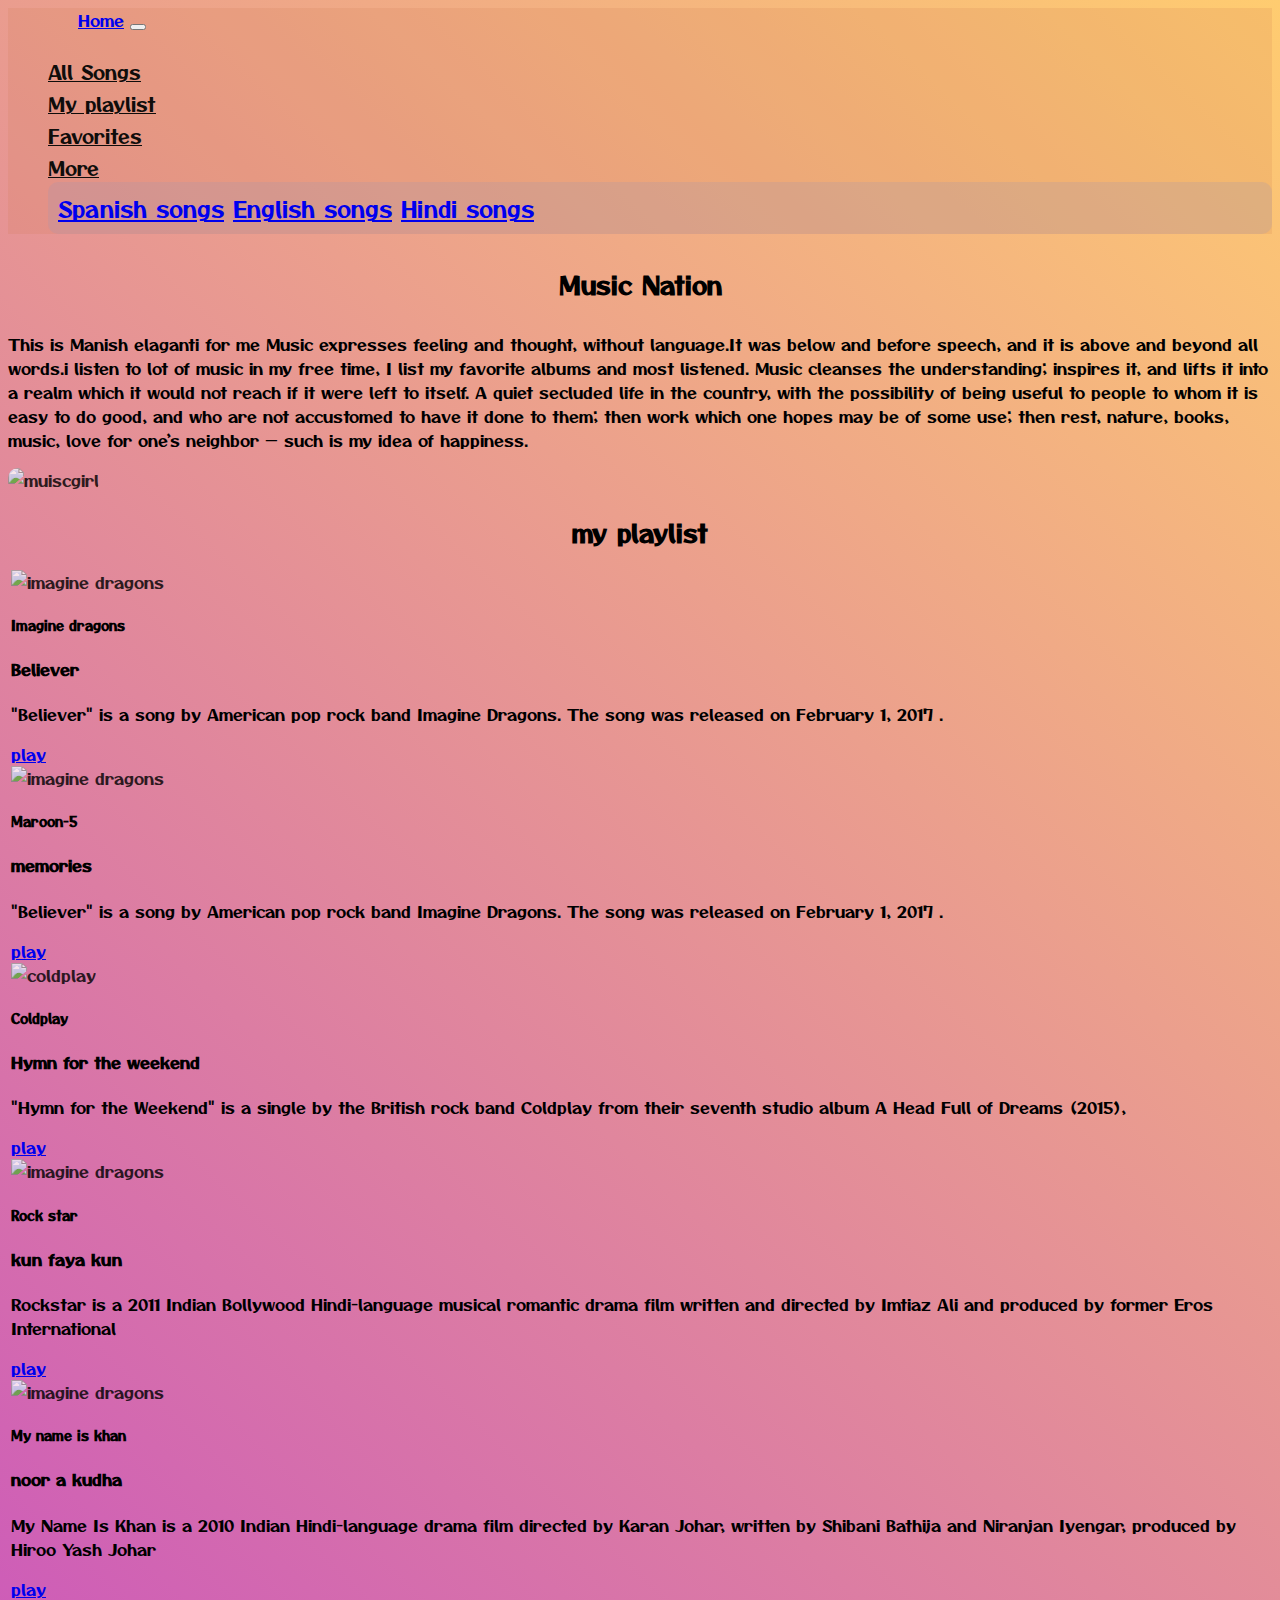
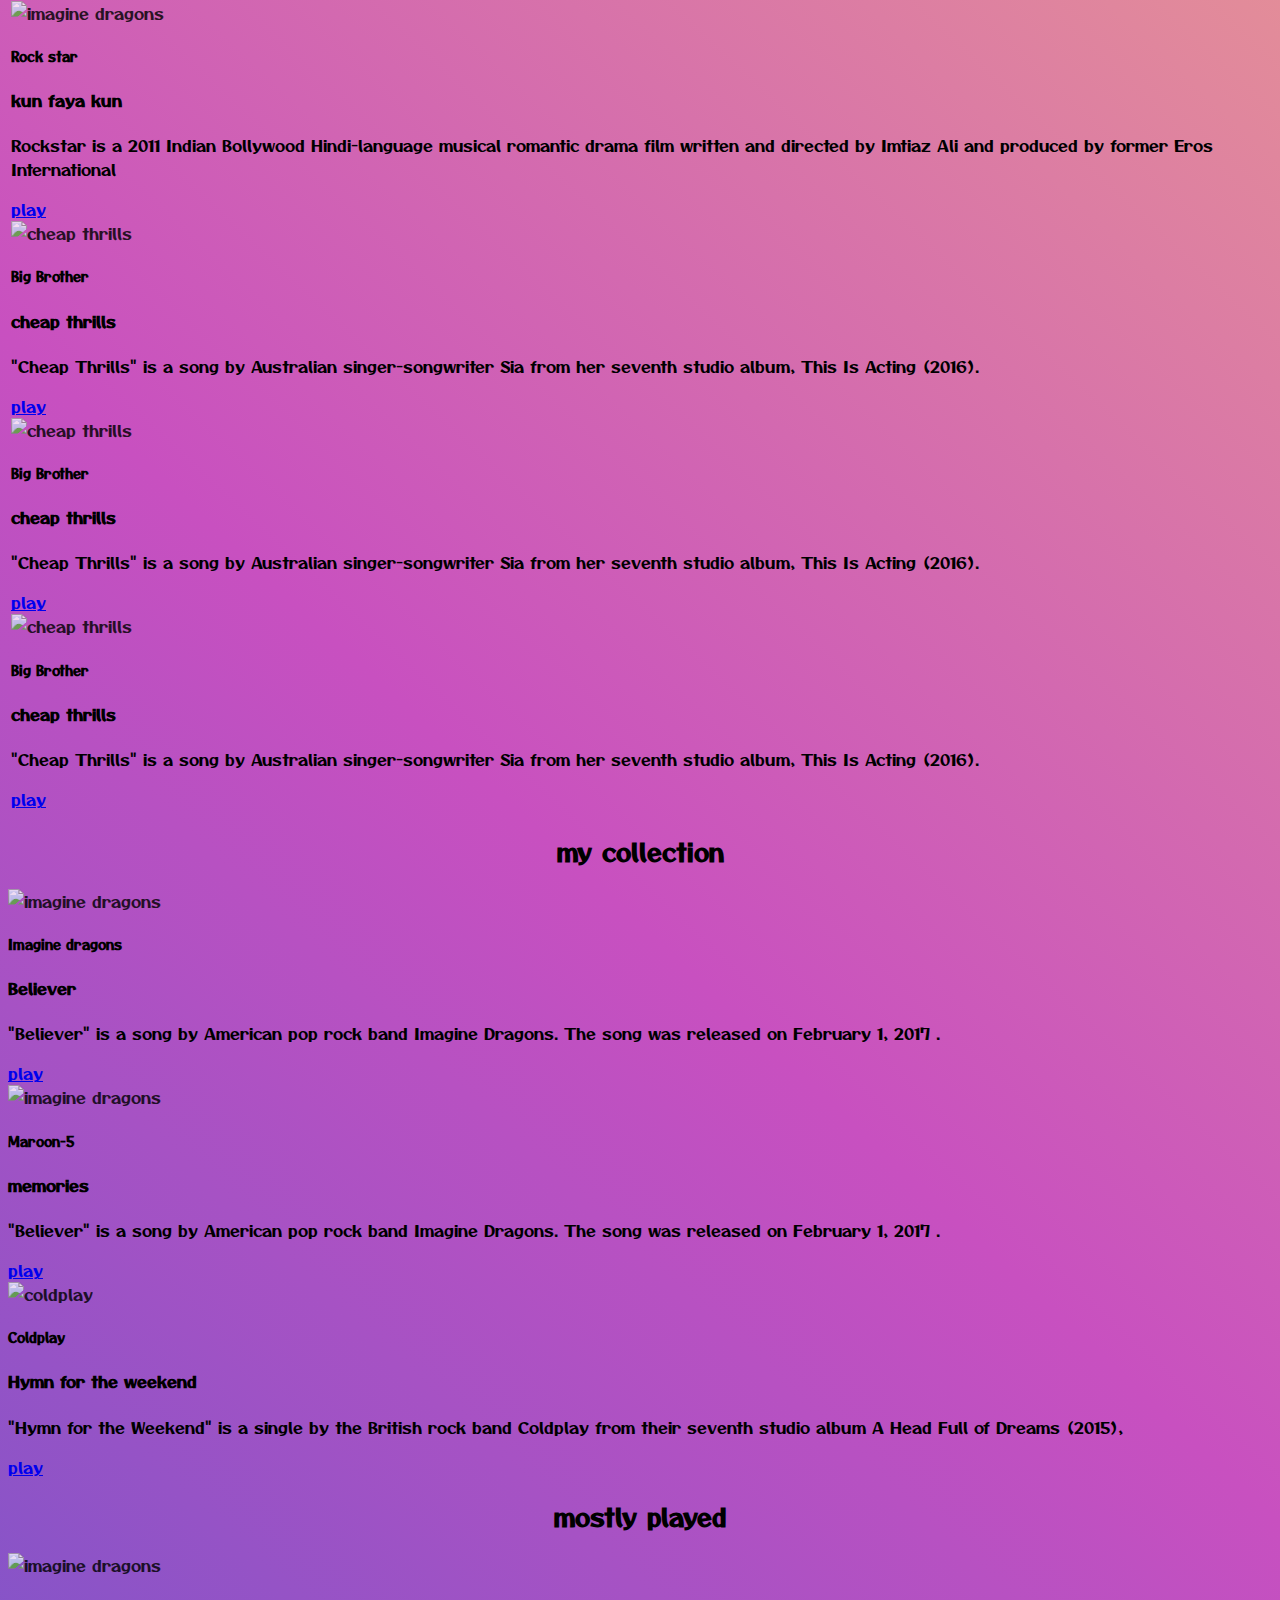
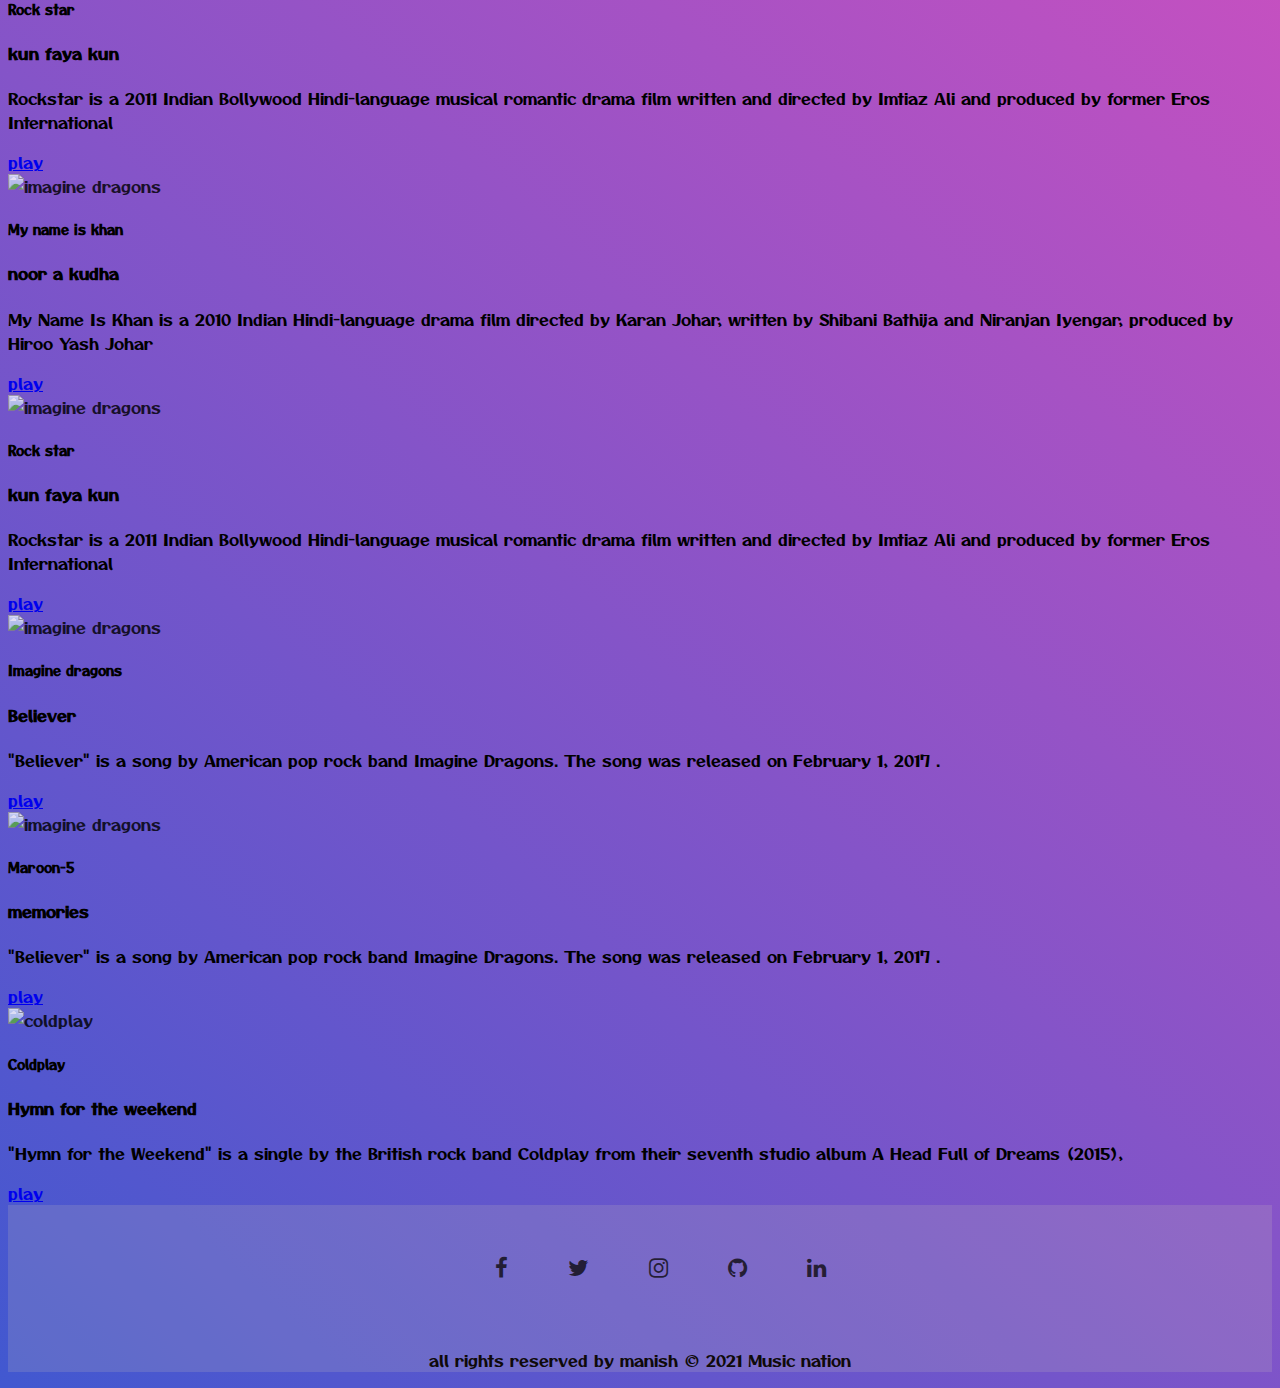
==== commit 62dbd153: "socialicons added" ====
--- a/index.html
+++ b/index.html
@@ -10,6 +10,7 @@
 		<link rel="stylesheet" href="style.css" />
 
 		<!-- Bootstrap CSS -->
+		 <link rel="stylesheet" href="https://stackpath.bootstrapcdn.com/font-awesome/4.7.0/css/font-awesome.min.css">
 		<link
 			rel="stylesheet"
 			href="https://cdn.jsdelivr.net/npm/bootstrap@4.6.0/dist/css/bootstrap.min.css"
@@ -21,15 +22,44 @@
 	</head>
 	<body>
 		<!-- -----------------------navbar---------------------------------- -->
-		<nav class="navbar navbar-light" style="background-color: #da8f6d8a">
+		<nav class="navbar navbar-expand-lg navbar-light" style="background-color: #cf784f2a">
 			<img
 				class="d-none d-sm-block"
 				src="https://images.macrumors.com/t/2sqZOjKhR3KuLrXiViOzRZq5Eds=/400x0/filters:quality(90)/article-new/2020/12/apple-music-logo.jpg?lossy"
 				alt=""
-				style="width: 100px; border-radius: 30px; opacity: 0.7"
+				style="width: 100px; border-radius: 30px; opacity: 0.7;margin-right: 4rem;"
 			/>
-			<a class="navbar-brand" href="#" style="font-size: 40px;">Music Nation</a>
-
+  <a class="navbar-brand d-none d-lg-block" href="#">Home</a>
+  <button class="navbar-toggler" type="button" data-toggle="collapse" data-target="#navbarNavDropdown" aria-controls="navbarNavDropdown" aria-expanded="false" aria-label="Toggle navigation">
+    <span class="navbar-toggler-icon"></span>
+  </button>
+  <div class="collapse navbar-collapse" id="navbarNavDropdown">
+    <ul class="navbar-nav">
+      <li class="nav-item active px-5">
+        <a class="nav-link nav-text " href="#">All Songs <span class="sr-only">(current)</span></a>
+      </li>
+      <li class="nav-item px-5">
+        <a class="nav-link nav-text" href="#">My playlist</a>
+      </li>
+      <li class="nav-item px-5">
+        <a class="nav-link nav-text" href="#">Favorites</a>
+      </li>
+      <li class="nav-item dropdown px-5">
+        <a class="nav-link nav-text dropdown-toggle" href="#" id="navbarDropdownMenuLink" role="button" data-toggle="dropdown" aria-haspopup="true" aria-expanded="false">
+         More
+        </a>
+        <div class="dropdown-menu" aria-labelledby="navbarDropdownMenuLink " style="background-color: rgba(157, 149, 179, 0.226); border-radius: 10px; padding: 10px;">
+          <a class="dropdown-item" href="#">Spanish songs</a>
+          <a class="dropdown-item" href="#">English songs</a>
+          <a class="dropdown-item" href="#">Hindi songs</a>
+        </div>
+      </li>
+    </ul>
+  </div>
+</nav>
+		<!-- <nav class="navbar navbar-light navbar-lg-expand" style="background-color: #cf784f52">
+			
+			
 			<button
 				class="navbar-toggler"
 				type="button"
@@ -57,25 +87,19 @@
 					<li class="nav-item">
 						<a class="nav-link nav-text" href="#mostlyplayed">Mostly played</a>
 					</li>
-					<!-- <li class="nav-item">
-						<a
-							class="nav-link nav-text disabled"
-							href="#"
-							tabindex="-1"
-							aria-disabled="true"
-							>Mostly played</a
-						>
-					</li> -->
+					
 				</ul>
 			</div>
-		</nav>
+		</nav> -->
+		<div class="container-fluid">
+		<h2 style="text-align: center ;padding: 10px">Music Nation</h2></div>
 		<section class="aboutme">
 			<div class="container">
 				<div class="row py-2">
 					<div class="col-12 col-lg-10 col-xl-6 py-5">
 						<div class="about-details">
 							<p>
-								This is Manish elaganti,for me,Music expresses feeling and
+								This is Manish elaganti for me Music expresses feeling and
 								thought, without language.It was below and before speech, and it
 								is above and beyond all words.i listen to lot of music in my
 								free time, I list my favorite albums and most listened. Music
@@ -565,6 +589,15 @@
 </div>
 		</section>
 		<footer>
+			<div class="social-menu">
+  <ul class="footer-icons">
+    <li><a href="https://www.facebook.com/" target="_blank"><i class="fa fa-facebook icon"></i></a></li>
+    <li><a href="https://www.twitter.com/"><i class="fa fa-twitter icon"></i></a></li>
+    <li><a href="https://www.instagram.com/"><i class="fa fa-instagram icon"></i></a></li>
+    <li><a href="https://github.com/Manishreddy619/m1_day8events" target="_blank"><i class="fa fa-github icon"></i></a></li>
+    <li><a href="https://www.linkedin.com/in/manish-elaganti-8008541aa/"><i class="fa fa-linkedin icon"></i></a></li>
+  </ul>
+</div>
 			<p>all rights reserved by manish &copy; 2021 Music nation </p>
 		</footer>
 		<script
--- a/style.css
+++ b/style.css
@@ -11,6 +11,7 @@
 		#ffcc70 100%
 	);
 }
+
 .nav-text {
 	font-size: 1.2rem !important;
 	color: rgb(15, 13, 11) !important;
@@ -27,6 +28,7 @@
 .cardhover {
 	cursor: pointer;
 	transition: all 0.2s;
+	border-radius: 10px;
 }
 .cardhover:hover {
 	transform: scale(1.02);
@@ -39,27 +41,34 @@
 	opacity: 1;
 }
 footer {
-	margin-top: 40px;
 	text-align: center;
-	color: white;
+	color: rgb(15, 10, 10);
+	background-color: rgba(204, 195, 184, 0.185);
 }
-/* <!--
-ASSIGNMENT TOPIC
-You are creating a website to showcase your favourite music albums.
-In this page you will have a short biography section of yourself, and the top albums of your life, 
-the worst album you ever listened to and everything related to the music you love.
+ul {
+	font-size: 1.4rem;
+}
+li {
+	list-style: none;
+}
+.footer-icons {
+	display: flex;
+}
 
-ASSIGNMENT RULES
-- The project must be pushed to a new repository and linked in EduFlow by the end of the day.
-- You can google / use StackOverflow BUT we suggest you to use just the material provided and documentation.
-- To test the page, open it with your browser and inspect it with developer tools / device emulator.
-- Use Bootstrap4.6 classes to create the page.
-- Use containers, rows and cols in order to achieve a great responsive layout.
-
-NOTE:
-Even the most experienced designers need inspiration.
-Spend some time surfing the web researching the best way of representing the albums you love.
-Could be the Amazon way, the Spotify or Apple music way or any other music collection out there.
-
-HINT: Manage your time in order to finish the structure and responsiveness before focusing on details.
---> */
+.icon {
+	color: rgba(12, 9, 12, 0.781);
+	padding: 30px;
+	transition: all 0.2s;
+}
+.icon:hover {
+	opacity: 1;
+	color: rgb(177, 52, 145);
+	background-color: rgba(245, 222, 179, 0.411);
+	border-radius: 50%;
+	font-size: 20px;
+	transition: all 0.3s;
+}
+.social-menu {
+	display: flex;
+	justify-content: space-evenly;
+}
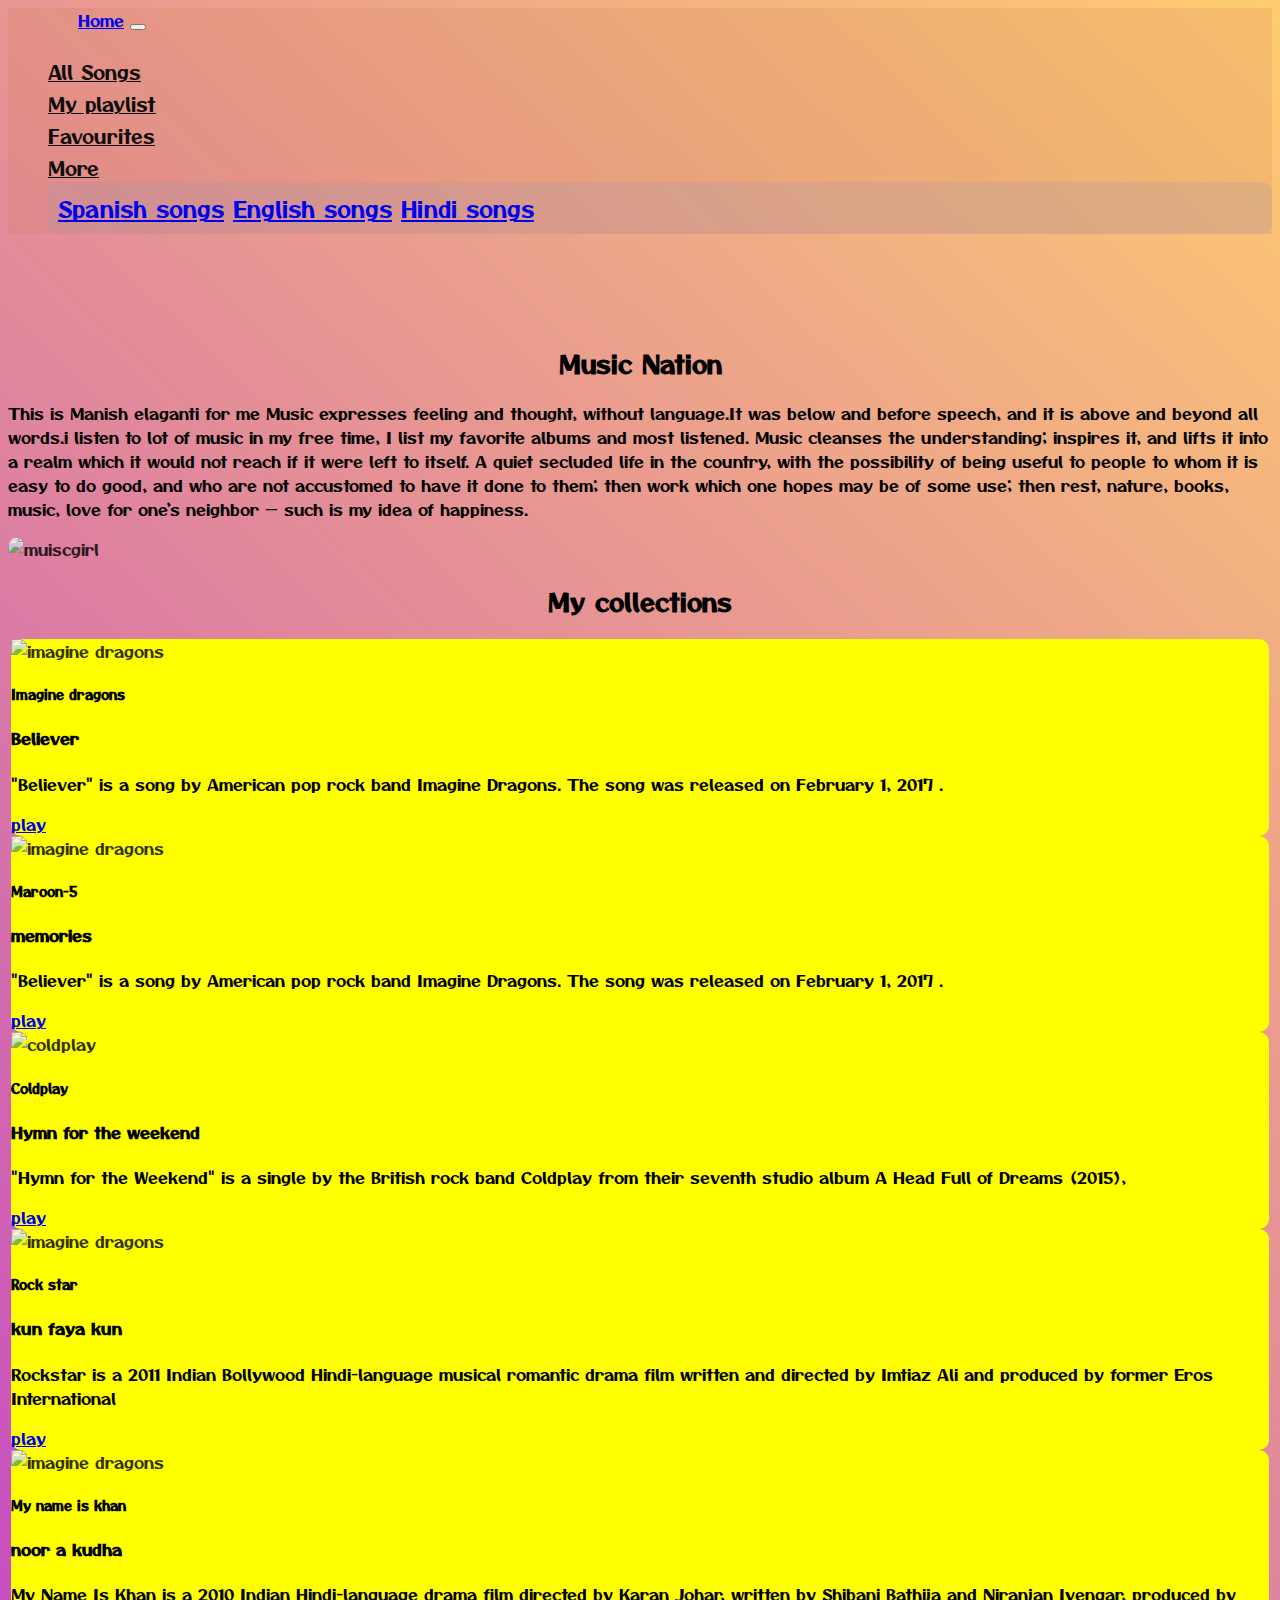
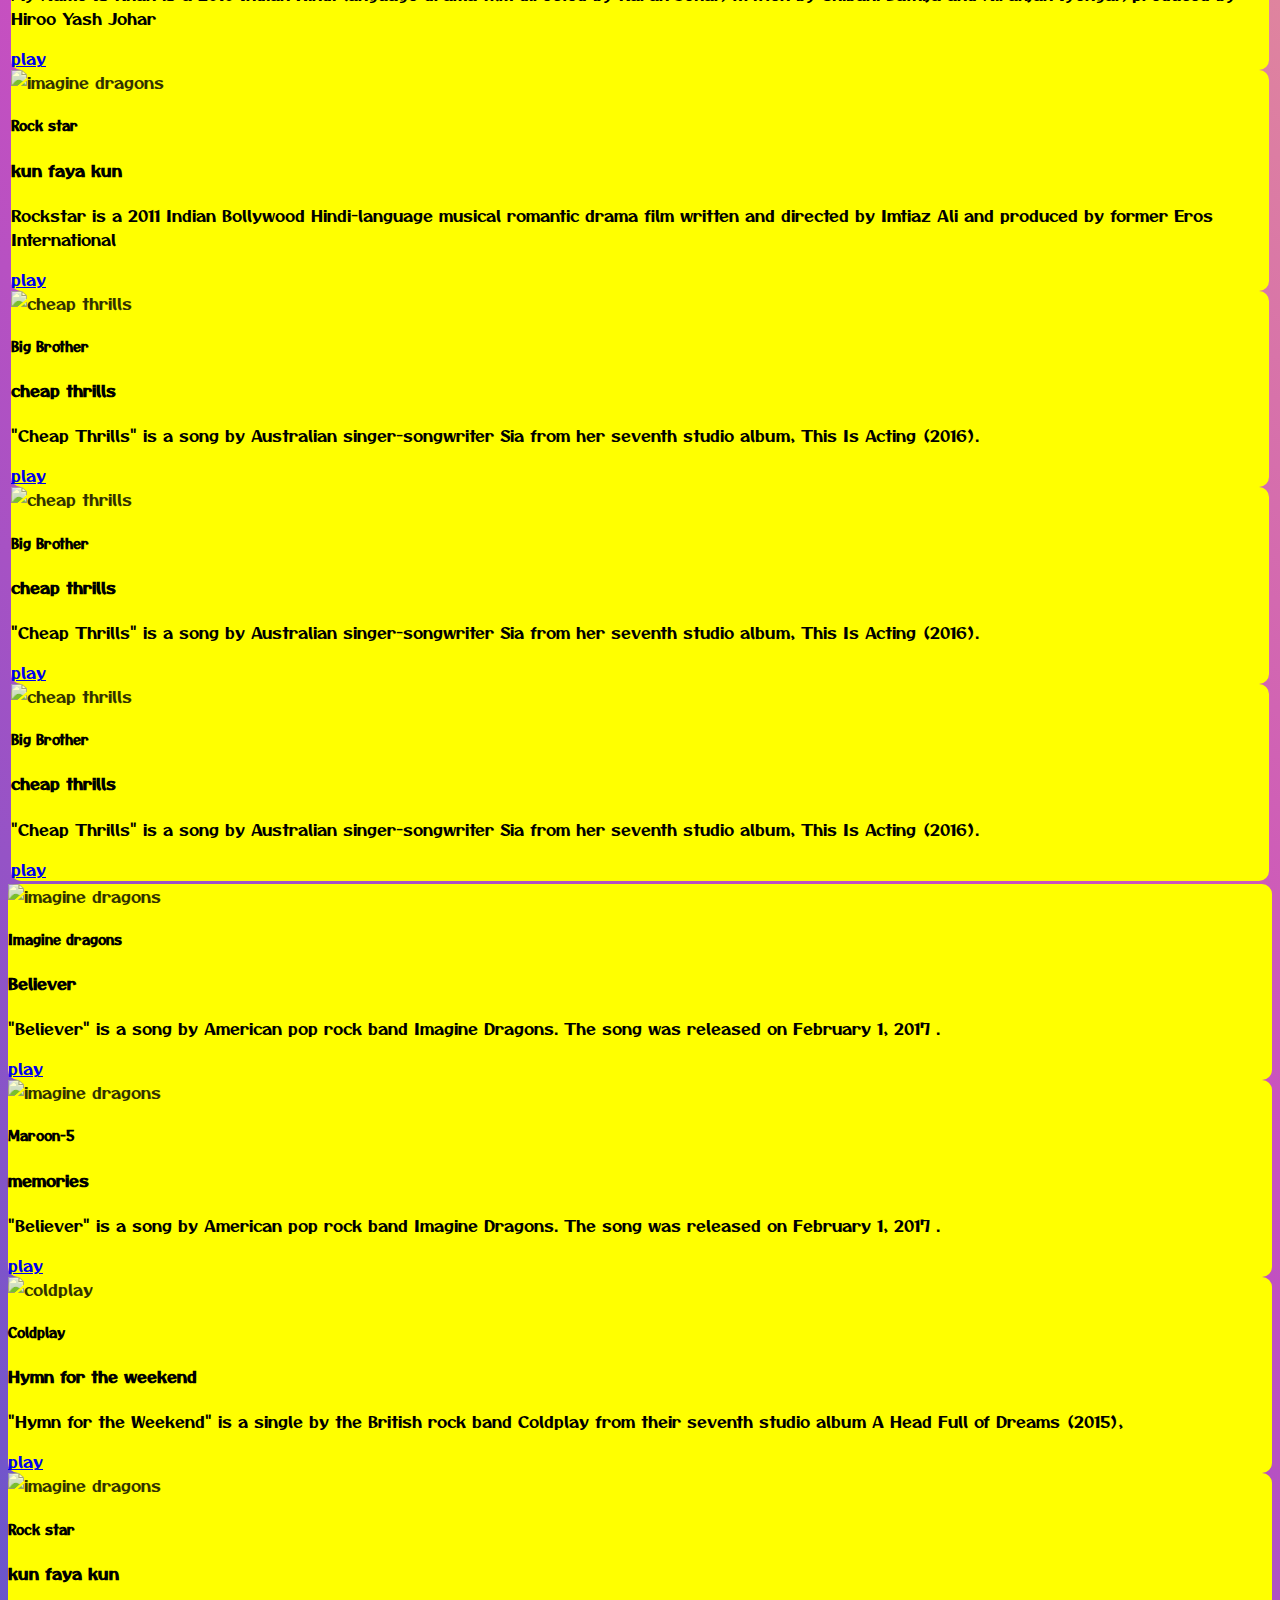
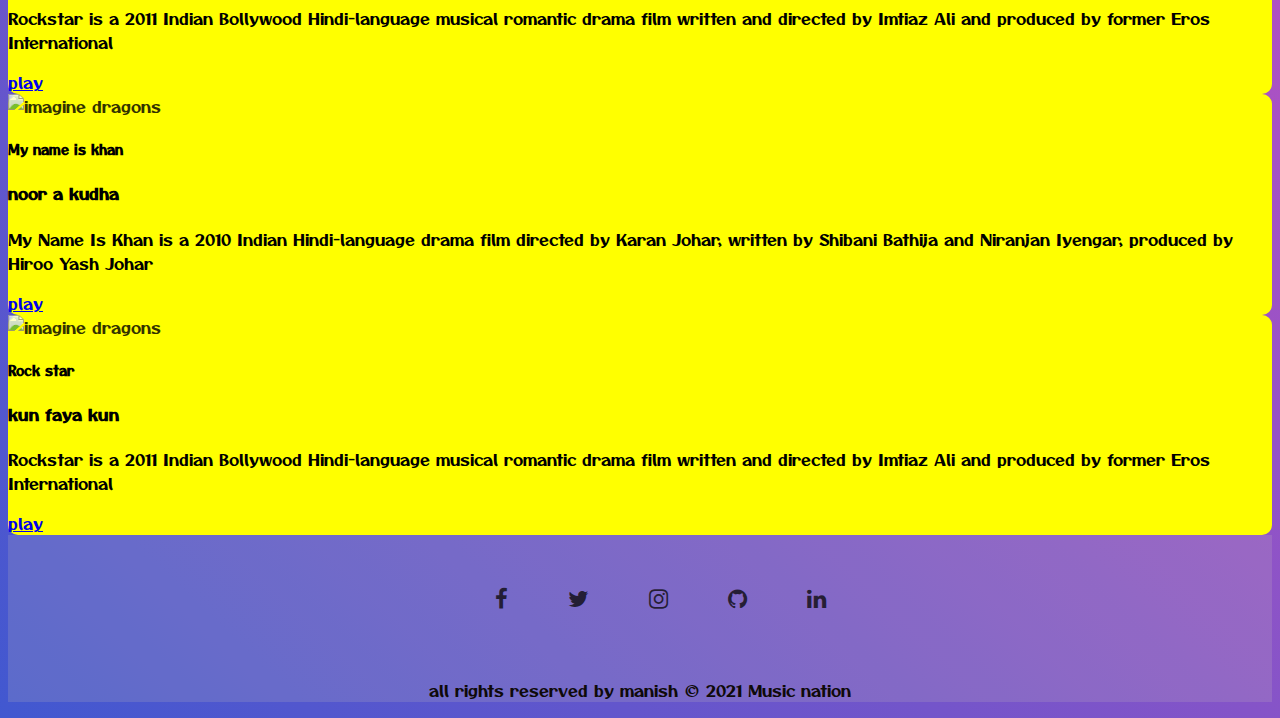
==== commit 263a091b: "navdirections addedpages" ====
--- a/index.html
+++ b/index.html
@@ -23,26 +23,26 @@
 	<body>
 		<!-- -----------------------navbar---------------------------------- -->
 		<nav class="navbar navbar-expand-lg navbar-light" style="background-color: #cf784f2a">
-			<img
+		<a href="index.html">	<img
 				class="d-none d-sm-block"
 				src="https://images.macrumors.com/t/2sqZOjKhR3KuLrXiViOzRZq5Eds=/400x0/filters:quality(90)/article-new/2020/12/apple-music-logo.jpg?lossy"
 				alt=""
 				style="width: 100px; border-radius: 30px; opacity: 0.7;margin-right: 4rem;"
-			/>
-  <a class="navbar-brand d-none d-lg-block" href="#">Home</a>
+			/></a>
+  <a class="navbar-brand d-none d-lg-block" href="index.html">Home</a>
   <button class="navbar-toggler" type="button" data-toggle="collapse" data-target="#navbarNavDropdown" aria-controls="navbarNavDropdown" aria-expanded="false" aria-label="Toggle navigation">
     <span class="navbar-toggler-icon"></span>
   </button>
   <div class="collapse navbar-collapse" id="navbarNavDropdown">
     <ul class="navbar-nav">
       <li class="nav-item active px-5">
-        <a class="nav-link nav-text " href="#">All Songs <span class="sr-only">(current)</span></a>
+        <a class="nav-link nav-text " href="index1.html">All Songs <span class="sr-only">(current)</span></a>
       </li>
       <li class="nav-item px-5">
-        <a class="nav-link nav-text" href="#">My playlist</a>
+        <a class="nav-link nav-text" href="index2.html">My playlist</a>
       </li>
       <li class="nav-item px-5">
-        <a class="nav-link nav-text" href="#">Favorites</a>
+        <a class="nav-link nav-text" href="index3.html">Favourites</a>
       </li>
       <li class="nav-item dropdown px-5">
         <a class="nav-link nav-text dropdown-toggle" href="#" id="navbarDropdownMenuLink" role="button" data-toggle="dropdown" aria-haspopup="true" aria-expanded="false">
@@ -57,45 +57,13 @@
     </ul>
   </div>
 </nav>
-		<!-- <nav class="navbar navbar-light navbar-lg-expand" style="background-color: #cf784f52">
-			
-			
-			<button
-				class="navbar-toggler"
-				type="button"
-				data-toggle="collapse"
-				data-target="#navbarNav"
-				aria-controls="navbarNav"
-				aria-expanded="false"
-				aria-label="Toggle navigation"
-			>
-				<span class="navbar-toggler-icon"></span>
-			</button>
-			<div class="collapse navbar-collapse" id="navbarNav">
-				<ul class="navbar-nav">
-					<li class="nav-item active">
-						<a class="nav-link nav-text" href="#"
-							>Home <span class="sr-only">(current)</span></a
-						>
-					</li>
-					<li class="nav-item">
-						<a class="nav-link nav-text" href="#allsongs">All Time Music</a>
-					</li>
-					<li class="nav-item">
-						<a class="nav-link nav-text" href="#mycollection">My collection</a>
-					</li>
-					<li class="nav-item">
-						<a class="nav-link nav-text" href="#mostlyplayed">Mostly played</a>
-					</li>
-					
-				</ul>
-			</div>
-		</nav> -->
+		
 		<div class="container-fluid">
-		<h2 style="text-align: center ;padding: 10px">Music Nation</h2></div>
+		
 		<section class="aboutme">
 			<div class="container">
-				<div class="row py-2">
+				<h2 style="text-align: center;margin-top: 7rem;">Music Nation</h2>
+				<div class="row ">
 					<div class="col-12 col-lg-10 col-xl-6 py-5">
 						<div class="about-details">
 							<p>
@@ -129,10 +97,10 @@
 		</section>
 		<section class="allmusic" id="allsongs">
 			<div class="container">
-				<h2 style="text-align: center">my playlist</h2>
-				<div class="row py-2">
-					<div class="col-12 col-md-6 col-xl-4 col-xxl-4 py-xm-2">
-						<div class="card cardhover">
+				<h2 style="text-align: center">My collections</h2>
+				<div class="row ">
+					<div class="col-12 col-md-6 col-xl-4 col-xxl-4 py-xm-2">
+						<div class="card cardhover my-1">
 							<img
 								src="https://media.gettyimages.com/photos/dan-reynolds-singer-member-of-the-band-imagine-dragons-performs-live-picture-id937548052?s=612x612"
 								class="card-img-top"
@@ -155,7 +123,7 @@
 						</div>
 					</div>
 					<div class="col-12 col-md-6 col-xl-4 col-xxl-4 py-xm-2">
-						<div class="card cardhover ">
+						<div class="card cardhover my-1 ">
 							<img
 								src="https://www.rollingstone.com/wp-content/uploads/2019/10/Maroon5.jpg"
 								class="card-img-top"
@@ -178,7 +146,7 @@
 						</div>
 					</div>
 					<div class="col-12 col-md-6 col-xl-4 col-xxl-4 py-xm-2">
-						<div class="card cardhover">
+						<div class="card cardhover my-1">
 							<img
 								src="https://api.time.com/wp-content/uploads/2016/01/chris-martin.jpg"
 								class="card-img-top"
@@ -203,9 +171,9 @@
 					</div>
 				</div>
 				<!-- ---2nd row----- -->
-				<div class="row py-2">
-					<div class="col-12 col-md-6 col-xl-4 col-xxl-4 py-xm-2">
-						<div class="card cardhover
+				<div class="row ">
+					<div class="col-12 col-md-6 col-xl-4 col-xxl-4 py-xm-2">
+						<div class="card cardhover my-1
 						">
 							<img
 								src="https://images.hindustantimes.com/rf/image_size_640x362/HT/p1/2011/10/15/Incoming/Pictures/757659_Wallpaper2.jpg"
@@ -228,7 +196,7 @@
 						</div>
 					</div>
 					<div class="col-12 col-md-6 col-xl-4 col-xxl-4 py-xm-2">
-						<div class="card cardhover
+						<div class="card cardhover my-1
 						">
 							<img
 								src="https://c8.alamy.com/comp/RY49FR/khankajol-my-name-is-khan-2010-RY49FR.jpg"
@@ -251,7 +219,7 @@
 						</div>
 					</div>
 					<div class="col-12 col-md-6 col-xl-4 col-xxl-4 py-xm-2">
-							<div class="card cardhover
+							<div class="card cardhover my-1
 							">
 							<img
 								src="https://images.hindustantimes.com/rf/image_size_640x362/HT/p1/2011/10/15/Incoming/Pictures/757659_Wallpaper2.jpg"
@@ -274,9 +242,9 @@
 						</div>
 					</div>
 				</div>
-				<div class="row py-2">
-					<div class="col-12 col-md-6 col-xl-4 col-xxl-4 py-xm-2">
-						<div class="card cardhover
+				<div class="row ">
+					<div class="col-12 col-md-6 col-xl-4 col-xxl-4 py-xm-2">
+						<div class="card cardhover my-1
 						">
 							<img
 								src="https://www.theedgesusu.co.uk/wp-content/uploads/2015/12/cover1400x1400-e1450541747497.jpeg"
@@ -300,7 +268,7 @@
 						</div>
 					</div>
 					<div class="col-12 col-md-6 col-xl-4 col-xxl-4 py-xm-2">
-						<div class="card cardhover
+						<div class="card cardhover my-1
 						">
 							<img
 								src="https://static.independent.co.uk/s3fs-public/thumbnails/image/2017/01/30/11/screen-shot-2017-01-30-at-11.03.16.png?width=982&height=726&auto=webp&quality=75"
@@ -324,7 +292,7 @@
 						</div>
 					</div>
 					<div class="col-12 col-md-6 col-xl-4 col-xxl-4 py-xm-2">
-						<div class="card cardhover
+						<div class="card cardhover my-1
 						">
 							<img
 								src="https://www.theedgesusu.co.uk/wp-content/uploads/2015/12/cover1400x1400-e1450541747497.jpeg"
@@ -352,11 +320,10 @@
 		</section>
 		<section id="mycollection">
 			<div class="container">
-				<h2 style="text-align: center;">my collection</h2>
-				<div class="row py-2">
-					<div class="row py-2">
-					<div class="col-12 col-md-6 col-xl-4 col-xxl-4 py-xm-2">
-						<div class="card cardhover
+				
+					<div class="row ">
+					<div class="col-12 col-md-6 col-xl-4 col-xxl-4 py-xm-2">
+						<div class="card cardhover my-1
 						">
 							<img
 								src="https://media.gettyimages.com/photos/dan-reynolds-singer-member-of-the-band-imagine-dragons-performs-live-picture-id937548052?s=612x612"
@@ -380,7 +347,7 @@
 						</div>
 					</div>
 					<div class="col-12 col-md-6 col-xl-4 col-xxl-4 py-xm-2">
-						<div class="card cardhover
+						<div class="card cardhover my-1
 						">
 							<img
 								src="https://www.rollingstone.com/wp-content/uploads/2019/10/Maroon5.jpg"
@@ -404,7 +371,7 @@
 						</div>
 					</div>
 					<div class="col-12 col-md-6 col-xl-4 col-xxl-4 py-xm-2">
-						<div class="card cardhover
+						<div class="card cardhover my-1
 						">
 							<img
 								src="https://api.time.com/wp-content/uploads/2016/01/chris-martin.jpg"
@@ -429,16 +396,16 @@
 						</div>
 					</div>
 				</div>
-			</div>
+			
 
 		</section>
 		<section id="mostlyplayed">
 <div class="container">
-	<h2 style="text-align: center;">mostly played</h2>
-	<div class="row">
-		<div class="row py-2">
-					<div class="col-12 col-md-6 col-xl-4 col-xxl-4 py-xm-2">
-						<div class="card cardhover
+	
+	
+		<div class="row ">
+					<div class="col-12 col-md-6 col-xl-4 col-xxl-4 py-xm-2">
+						<div class="card cardhover my-1
 						">
 							<img
 								src="https://images.hindustantimes.com/rf/image_size_640x362/HT/p1/2011/10/15/Incoming/Pictures/757659_Wallpaper2.jpg"
@@ -461,7 +428,7 @@
 						</div>
 					</div>
 					<div class="col-12 col-md-6 col-xl-4 col-xxl-4 py-xm-2">
-						<div class="card cardhover
+						<div class="card cardhover my-1
 						">
 							<img
 								src="https://c8.alamy.com/comp/RY49FR/khankajol-my-name-is-khan-2010-RY49FR.jpg"
@@ -484,7 +451,7 @@
 						</div>
 					</div>
 					<div class="col-12 col-md-6 col-xl-4 col-xxl-4 py-xm-2">
-							<div class="card cardhover
+							<div class="card cardhover my-1
 							">
 							<img
 								src="https://images.hindustantimes.com/rf/image_size_640x362/HT/p1/2011/10/15/Incoming/Pictures/757659_Wallpaper2.jpg"
@@ -506,85 +473,8 @@
 							</div>
 						</div>
 					</div>
-				</div>
-	</div>
-		<div class="row py-2">
-					<div class="row py-2">
-					<div class="col-12 col-md-6 col-xl-4 col-xxl-4 py-xm-2">
-						<div class="card cardhover
-						">
-							<img
-								src="https://media.gettyimages.com/photos/dan-reynolds-singer-member-of-the-band-imagine-dragons-performs-live-picture-id937548052?s=612x612"
-								class="card-img-top"
-								alt="imagine dragons"
-							/>
-							<div class="card-body">
-								<h5 class="card-title">Imagine dragons</h5>
-								<h4 class="card-subtitle">Believer</h4>
-								<p class="card-text py-2">
-									"Believer" is a song by American pop rock band Imagine
-									Dragons. The song was released on February 1, 2017 .
-								</p>
-								<a
-									target="_blank"
-									href="https://www.youtube.com/watch?v=7wtfhZwyrcc&ab_channel=ImagineDragonsVEVO"
-									class="btn btn-primary"
-									>play
-								</a>
-							</div>
-						</div>
-					</div>
-					<div class="col-12 col-md-6 col-xl-4 col-xxl-4 py-xm-2">
-						<div class="card cardhover
-						">
-							<img
-								src="https://www.rollingstone.com/wp-content/uploads/2019/10/Maroon5.jpg"
-								class="card-img-top"
-								alt="imagine dragons"
-							/>
-							<div class="card-body">
-								<h5 class="card-title">Maroon-5</h5>
-								<h4 class="card-subtitle">memories</h4>
-								<p class="card-text py-2">
-									"Believer" is a song by American pop rock band Imagine
-									Dragons. The song was released on February 1, 2017 .
-								</p>
-								<a
-									target="_blank"
-									href="https://www.youtube.com/watch?v=SlPhMPnQ58k&ab_channel=Maroon5VEVO"
-									class="btn btn-primary"
-									>play
-								</a>
-							</div>
-						</div>
-					</div>
-					<div class="col-12 col-md-6 col-xl-4 col-xxl-4 py-xm-2">
-						<div class="card cardhover
-						">
-							<img
-								src="https://api.time.com/wp-content/uploads/2016/01/chris-martin.jpg"
-								class="card-img-top"
-								alt="coldplay"
-							/>
-							<div class="card-body">
-								<h5 class="card-title">Coldplay</h5>
-								<h4 class="card-subtitle">Hymn for the weekend</h4>
-								<p class="card-text py-2">
-									"Hymn for the Weekend" is a single by the British rock band
-									Coldplay from their seventh studio album A Head Full of Dreams
-									(2015),
-								</p>
-								<a
-									target="_blank"
-									href="https://www.youtube.com/watch?v=YykjpeuMNEk&ab_channel=Coldplay"
-									class="btn btn-primary"
-									>play
-								</a>
-							</div>
-						</div>
-					</div>
-				</div>
-			</div>
+					
+				</div>			
 	
 </div>
 		</section>
@@ -592,10 +482,10 @@
 			<div class="social-menu">
   <ul class="footer-icons">
     <li><a href="https://www.facebook.com/" target="_blank"><i class="fa fa-facebook icon"></i></a></li>
-    <li><a href="https://www.twitter.com/"><i class="fa fa-twitter icon"></i></a></li>
-    <li><a href="https://www.instagram.com/"><i class="fa fa-instagram icon"></i></a></li>
+    <li><a href="https://www.twitter.com/" target="_blank"><i class="fa fa-twitter icon"></i></a></li>
+    <li><a href="https://www.instagram.com/" target="_blank"><i class="fa fa-instagram icon"></i></a></li>
     <li><a href="https://github.com/Manishreddy619/m1_day8events" target="_blank"><i class="fa fa-github icon"></i></a></li>
-    <li><a href="https://www.linkedin.com/in/manish-elaganti-8008541aa/"><i class="fa fa-linkedin icon"></i></a></li>
+    <li><a href="https://www.linkedin.com/feed/" target="_blank"><i class="fa fa-linkedin icon"></i></a></li>
   </ul>
 </div>
 			<p>all rights reserved by manish &copy; 2021 Music nation </p>
--- a/style.css
+++ b/style.css
@@ -29,6 +29,7 @@
 	cursor: pointer;
 	transition: all 0.2s;
 	border-radius: 10px;
+	background-color: yellow;
 }
 .cardhover:hover {
 	transform: scale(1.02);
